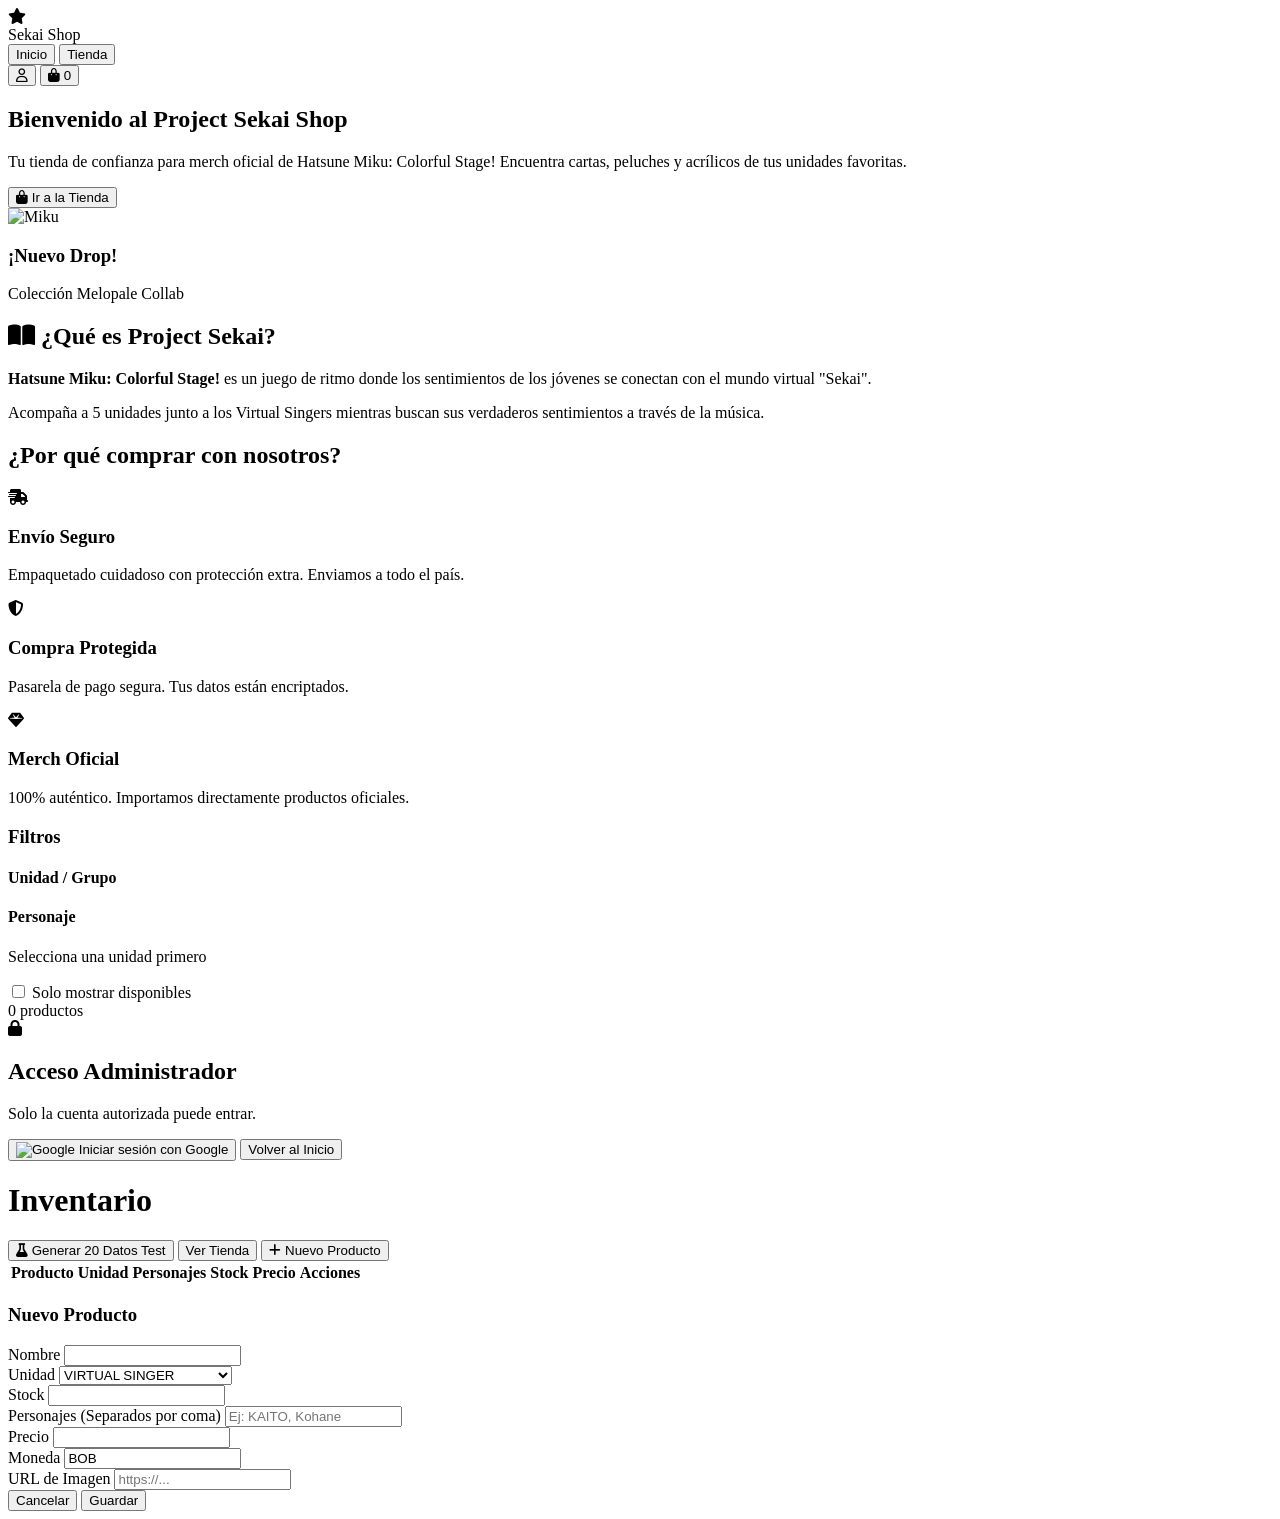
==== index.html @ 62275d15 "another fix..." ====
<!DOCTYPE html>
<html lang="es">

<head>
    <meta charset="UTF-8">
    <meta name="viewport" content="width=device-width, initial-scale=1.0">
    <title>Project Sekai Shop - Completo</title>
    <script src="https://cdn.tailwindcss.com"></script>
    <link rel="stylesheet" href="https://cdnjs.cloudflare.com/ajax/libs/font-awesome/6.4.0/css/all.min.css">
    <script>
        tailwind.config = {
            theme: {
                extend: {
                    colors: {
                        'pastel-pink': '#FFD1DC',
                        'pastel-dark': '#F8A5C2',
                        'pastel-light': '#FFF0F5',
                        'sekai-green': '#98D8C8',
                    },
                    fontFamily: {
                        'sans': ['Quicksand', 'sans-serif'],
                    }
                }
            }
        }
    </script>
    <link href="https://fonts.googleapis.com/css2?family=Quicksand:wght@400;500;700&display=swap" rel="stylesheet">
    <script src="https://www.gstatic.com/firebasejs/9.23.0/firebase-app-compat.js"></script>
    <script src="https://www.gstatic.com/firebasejs/9.23.0/firebase-auth-compat.js"></script>
</head>

<body class="bg-pastel-light min-h-screen font-sans text-gray-700">

    <!-- NAVBAR -->
    <nav class="bg-white shadow-sm sticky top-0 z-50">
        <div class="max-w-7xl mx-auto px-4 sm:px-6 lg:px-8">
            <div class="flex justify-between h-16 items-center">
                <div class="flex-shrink-0 flex items-center cursor-pointer" onclick="showView('home')">
                    <div class="bg-pastel-dark text-white p-2 rounded-lg mr-2 shadow-md"><i
                            class="fa-solid fa-star"></i></div>
                    <span class="font-bold text-xl text-pastel-dark">Sekai Shop</span>
                </div>
                <div class="hidden md:flex space-x-6 items-center">
                    <button onclick="showView('home')" id="nav-home"
                        class="text-pastel-dark font-bold border-b-2 border-pastel-dark pb-1 transition">Inicio</button>
                    <button onclick="showView('shop')" id="nav-shop"
                        class="text-gray-500 hover:text-pastel-dark font-medium transition">Tienda</button>
                </div>
                <div class="flex items-center space-x-4">
                    <button onclick="showView('login')" class="text-gray-600 hover:text-pastel-dark"><i
                            class="fa-regular fa-user"></i></button>
                    <button class="text-gray-600 hover:text-pastel-dark relative">
                        <i class="fa-solid fa-bag-shopping"></i>
                        <span
                            class="absolute -top-2 -right-2 bg-pastel-dark text-white text-[10px] rounded-full h-4 w-4 flex items-center justify-center">0</span>
                    </button>
                </div>
            </div>
        </div>
    </nav>

    <!-- VISTA: HOME -->
    <main id="view-home" class="animate-fadeIn">
        <section class="relative bg-white overflow-hidden">
            <div class="max-w-7xl mx-auto">
                <div
                    class="relative z-10 pb-8 bg-white sm:pb-16 md:pb-20 lg:max-w-2xl lg:w-full lg:pb-28 xl:pb-32 pt-10 px-4 sm:px-6 lg:px-8">
                    <div class="sm:text-center lg:text-left">
                        <h1 class="text-4xl tracking-tight font-extrabold text-gray-900 sm:text-5xl md:text-6xl">
                            <span class="block xl:inline">Bienvenido al</span>
                            <span class="block text-pastel-dark">Project Sekai Shop</span>
                        </h1>
                        <p
                            class="mt-3 text-base text-gray-500 sm:mt-5 sm:text-lg sm:max-w-xl sm:mx-auto md:mt-5 md:text-xl lg:mx-0">
                            Tu tienda de confianza para merch oficial de Hatsune Miku: Colorful Stage! Encuentra cartas,
                            peluches y acrílicos de tus unidades favoritas.
                        </p>
                        <div class="mt-5 sm:mt-8 sm:flex sm:justify-center lg:justify-start">
                            <button onclick="showView('shop')"
                                class="w-full flex items-center justify-center px-8 py-3 border border-transparent text-base font-medium rounded-full text-white bg-pastel-dark hover:bg-opacity-90 md:py-4 md:text-lg md:px-10 transition transform hover:scale-105">
                                <i class="fa-solid fa-bag-shopping mr-2"></i> Ir a la Tienda
                            </button>
                        </div>
                    </div>
                </div>
            </div>
            <div
                class="lg:absolute lg:inset-y-0 lg:right-0 lg:w-1/2 bg-pastel-pink flex items-center justify-center p-10 hidden lg:flex">
                <div
                    class="bg-white p-6 rounded-3xl shadow-2xl transform rotate-3 max-w-sm w-full text-center border-4 border-pastel-dark">
                    <img src="https://placehold.co/400x400/FFF0F5/F8A5C2?text=Hatsune+Miku" alt="Miku"
                        class="rounded-2xl w-full mb-4">
                    <h3 class="font-bold text-xl text-pastel-dark">¡Nuevo Drop!</h3>
                    <p class="text-sm text-gray-500">Colección Melopale Collab</p>
                </div>
            </div>
        </section>

        <section class="py-16 bg-pastel-light">
            <div class="max-w-4xl mx-auto px-4 text-center">
                <h2 class="text-3xl font-bold text-gray-800 mb-6"><i
                        class="fa-solid fa-book-open text-pastel-dark mr-2"></i> ¿Qué es Project Sekai?</h2>
                <p class="text-gray-600 text-lg leading-relaxed mb-4">
                    <strong>Hatsune Miku: Colorful Stage!</strong> es un juego de ritmo donde los sentimientos de los
                    jóvenes se conectan con el mundo virtual "Sekai".
                </p>
                <p class="text-gray-600 text-lg leading-relaxed">
                    Acompaña a 5 unidades junto a los Virtual Singers mientras buscan sus verdaderos sentimientos a
                    través de la música.
                </p>
            </div>
        </section>

        <section class="py-16 bg-white">
            <div class="max-w-7xl mx-auto px-4 sm:px-6 lg:px-8">
                <div class="text-center mb-12">
                    <h2 class="text-3xl font-bold text-gray-800">¿Por qué comprar con nosotros?</h2>
                </div>
                <div class="grid grid-cols-1 md:grid-cols-3 gap-8">
                    <div class="bg-pastel-light p-8 rounded-2xl text-center shadow-sm">
                        <div
                            class="bg-white w-16 h-16 rounded-full flex items-center justify-center mx-auto mb-4 text-pastel-dark text-2xl shadow-sm">
                            <i class="fa-solid fa-truck-fast"></i>
                        </div>
                        <h3 class="text-xl font-bold text-gray-800 mb-2">Envío Seguro</h3>
                        <p class="text-gray-600 text-sm">Empaquetado cuidadoso con protección extra. Enviamos a todo el
                            país.</p>
                    </div>
                    <div class="bg-pastel-light p-8 rounded-2xl text-center shadow-sm">
                        <div
                            class="bg-white w-16 h-16 rounded-full flex items-center justify-center mx-auto mb-4 text-pastel-dark text-2xl shadow-sm">
                            <i class="fa-solid fa-shield-halved"></i>
                        </div>
                        <h3 class="text-xl font-bold text-gray-800 mb-2">Compra Protegida</h3>
                        <p class="text-gray-600 text-sm">Pasarela de pago segura. Tus datos están encriptados.</p>
                    </div>
                    <div class="bg-pastel-light p-8 rounded-2xl text-center shadow-sm">
                        <div
                            class="bg-white w-16 h-16 rounded-full flex items-center justify-center mx-auto mb-4 text-pastel-dark text-2xl shadow-sm">
                            <i class="fa-solid fa-gem"></i>
                        </div>
                        <h3 class="text-xl font-bold text-gray-800 mb-2">Merch Oficial</h3>
                        <p class="text-gray-600 text-sm">100% auténtico. Importamos directamente productos oficiales.
                        </p>
                    </div>
                </div>
            </div>
        </section>
    </main>

    <!-- VISTA: TIENDA -->
    <main id="view-shop" class="hidden max-w-7xl mx-auto px-4 py-8 animate-fadeIn">
        <div class="flex flex-col md:flex-row gap-8">
            <aside class="w-full md:w-64 flex-shrink-0 bg-white p-4 rounded-xl shadow-sm h-fit">
                <h3 class="font-bold text-gray-800 mb-4 border-b pb-2">Filtros</h3>
                <div class="mb-6">
                    <h4 class="font-semibold text-sm mb-2 text-pastel-dark">Unidad / Grupo</h4>
                    <div id="filter-units" class="space-y-2 text-sm text-gray-600"></div>
                </div>
                <div class="mb-6">
                    <h4 class="font-semibold text-sm mb-2 text-pastel-dark">Personaje</h4>
                    <div id="filter-characters" class="space-y-2 text-sm text-gray-600 max-h-48 overflow-y-auto pr-2">
                        <p class="text-xs text-gray-400 italic">Selecciona una unidad primero</p>
                    </div>
                </div>
                <div class="mb-4">
                    <label class="flex items-center gap-2 cursor-pointer">
                        <input type="checkbox" id="filter-instock" onchange="applyFilters()"
                            class="accent-pastel-dark w-4 h-4">
                        <span class="text-sm font-medium">Solo mostrar disponibles</span>
                    </label>
                </div>
            </aside>
            <div class="flex-1">
                <div class="flex justify-between items-center mb-4">
                    <span id="product-count" class="text-sm text-gray-500">0 productos</span>
                </div>
                <div id="product-grid" class="grid grid-cols-1 sm:grid-cols-2 lg:grid-cols-3 gap-6"></div>
            </div>
        </div>
    </main>

    <!-- VISTA: LOGIN -->
    <div id="view-login" class="hidden min-h-[80vh] flex items-center justify-center animate-fadeIn">
        <div class="bg-white p-8 rounded-2xl shadow-xl w-full max-w-md border border-pastel-pink text-center">

            <!-- Icono decorativo -->
            <div
                class="bg-pastel-pink w-16 h-16 rounded-full flex items-center justify-center mx-auto mb-4 text-pastel-dark text-2xl">
                <i class="fa-solid fa-lock"></i>
            </div>

            <h2 class="text-2xl font-bold text-gray-800 mb-2">Acceso Administrador</h2>
            <p class="text-sm text-gray-500 mb-8">Solo la cuenta autorizada puede entrar.</p>

            <!-- BOTÓN DE GOOGLE -->
            <button onclick="window.loginConGoogle()"
                class="w-full flex items-center justify-center gap-3 bg-white border border-gray-300 text-gray-700 font-medium py-3 rounded-lg hover:bg-gray-50 transition shadow-sm mb-4">
                <img src="https://www.gstatic.com/firebasejs/ui/2.0.0/images/auth/google.svg" alt="Google"
                    class="w-5 h-5">
                Iniciar sesión con Google
            </button>

            <!-- Botón para volver -->
            <button type="button" onclick="showView('home')" class="text-sm text-gray-500 hover:text-pastel-dark">
                Volver al Inicio
            </button>
        </div>
    </div>

    <!-- VISTA: DASHBOARD -->
    <main id="view-dashboard" class="hidden max-w-7xl mx-auto px-4 py-8 animate-fadeIn">
        <div class="flex flex-col md:flex-row justify-between items-start md:items-center mb-6 gap-4">
            <h1 class="text-2xl font-bold text-gray-800">Inventario</h1>
            <div class="flex flex-wrap gap-2">
                <button onclick="seedDatabase()"
                    class="bg-purple-500 text-white px-4 py-2 rounded-lg hover:bg-purple-600 shadow-md flex items-center gap-2 text-sm">
                    <i class="fa-solid fa-flask"></i> Generar 20 Datos Test
                </button>
                <button onclick="showView('shop')"
                    class="px-4 py-2 text-gray-600 hover:text-pastel-dark text-sm border border-gray-300 rounded-lg">Ver
                    Tienda</button>
                <button onclick="openModal()"
                    class="bg-pastel-dark text-white px-4 py-2 rounded-lg hover:bg-opacity-90 shadow-md flex items-center gap-2 text-sm">
                    <i class="fa-solid fa-plus"></i> Nuevo Producto
                </button>
            </div>
        </div>
        <div class="bg-white rounded-xl shadow-md overflow-hidden border border-pastel-pink">
            <div class="overflow-x-auto">
                <table class="min-w-full divide-y divide-gray-200">
                    <thead class="bg-pastel-light">
                        <tr>
                            <th class="px-6 py-3 text-left text-xs font-medium text-gray-500 uppercase">Producto</th>
                            <th class="px-6 py-3 text-left text-xs font-medium text-gray-500 uppercase">Unidad</th>
                            <th class="px-6 py-3 text-left text-xs font-medium text-gray-500 uppercase">Personajes</th>
                            <th class="px-6 py-3 text-left text-xs font-medium text-gray-500 uppercase">Stock</th>
                            <th class="px-6 py-3 text-left text-xs font-medium text-gray-500 uppercase">Precio</th>
                            <th class="px-6 py-3 text-left text-xs font-medium text-gray-500 uppercase">Acciones</th>
                        </tr>
                    </thead>
                    <tbody id="admin-table-body" class="bg-white divide-y divide-gray-200"></tbody>
                </table>
            </div>
        </div>
    </main>

    <!-- MODAL CRUD -->
    <div id="crud-modal"
        class="hidden fixed inset-0 bg-black bg-opacity-50 flex items-center justify-center z-[100] overflow-y-auto">
        <div class="bg-white rounded-2xl p-6 w-full max-w-lg shadow-2xl my-8">
            <h3 id="modal-title" class="text-xl font-bold mb-4 text-gray-800">Nuevo Producto</h3>
            <form id="product-form" onsubmit="handleSaveProduct(event)">
                <input type="hidden" id="product-id">
                <div class="grid grid-cols-1 md:grid-cols-2 gap-4 mb-3">
                    <div class="md:col-span-2">
                        <label class="block text-sm font-medium text-gray-700">Nombre</label>
                        <input type="text" id="p-name"
                            class="w-full px-3 py-2 border rounded-lg focus:border-pastel-dark focus:outline-none"
                            required>
                    </div>
                    <div>
                        <label class="block text-sm font-medium text-gray-700">Unidad</label>
                        <select id="p-unit"
                            class="w-full px-3 py-2 border rounded-lg focus:border-pastel-dark focus:outline-none">
                            <option value="VIRTUAL SINGER">VIRTUAL SINGER</option>
                            <option value="Leo/need">Leo/need</option>
                            <option value="MORE MORE JUMP!">MORE MORE JUMP!</option>
                            <option value="Vivid Bad Squad">Vivid Bad Squad</option>
                            <option value="Wonderlands x Showtime">Wonderlands x Showtime</option>
                            <option value="25-ji Nightcord de">25-ji Nightcord de</option>
                        </select>
                    </div>
                    <div>
                        <label class="block text-sm font-medium text-gray-700">Stock</label>
                        <input type="number" id="p-stock"
                            class="w-full px-3 py-2 border rounded-lg focus:border-pastel-dark focus:outline-none"
                            required min="0">
                    </div>
                    <div class="md:col-span-2">
                        <label class="block text-sm font-medium text-gray-700">Personajes (Separados por coma)</label>
                        <input type="text" id="p-characters" placeholder="Ej: KAITO, Kohane"
                            class="w-full px-3 py-2 border rounded-lg focus:border-pastel-dark focus:outline-none">
                    </div>
                    <div>
                        <label class="block text-sm font-medium text-gray-700">Precio</label>
                        <input type="number" step="0.01" id="p-price"
                            class="w-full px-3 py-2 border rounded-lg focus:border-pastel-dark focus:outline-none"
                            required>
                    </div>
                    <div>
                        <label class="block text-sm font-medium text-gray-700">Moneda</label>
                        <input type="text" id="p-currency" value="BOB"
                            class="w-full px-3 py-2 border rounded-lg focus:border-pastel-dark focus:outline-none">
                    </div>
                    <div class="md:col-span-2">
                        <label class="block text-sm font-medium text-gray-700">URL de Imagen</label>
                        <input type="url" id="p-image"
                            class="w-full px-3 py-2 border rounded-lg focus:border-pastel-dark focus:outline-none"
                            placeholder="https://..." required>
                    </div>
                </div>
                <div class="flex justify-end gap-2 mt-6">
                    <button type="button" onclick="closeModal()"
                        class="px-4 py-2 text-gray-500 hover:text-gray-700">Cancelar</button>
                    <button type="submit"
                        class="px-4 py-2 bg-pastel-dark text-white rounded-lg hover:bg-opacity-90">Guardar</button>
                </div>
            </form>
        </div>
    </div>

    <!-- SDK de Firebase (versión modular) -->
    <script type="module">
        // 1. Importar las funciones necesarias
        import { initializeApp } from "https://www.gstatic.com/firebasejs/13.4.0/firebase-app.js";
        import { getAuth, GoogleAuthProvider, signInWithPopup, signOut, onAuthStateChanged } from "https://www.gstatic.com/firebasejs/13.4.0/firebase-auth.js";

        // 2. Tu configuración (ya la tienes)
        const firebaseConfig = {
            apiKey: "AIzaSyCQMMRDzq_7cuGcIow8ekXu3oCO4RT06xs",
            authDomain: "proyectos-testing-f0a11.firebaseapp.com",
            projectId: "proyectos-testing-f0a11",
            storageBucket: "proyectos-testing-f0a11.firebasestorage.app",
            messagingSenderId: "363768578991",
            appId: "1:363768578991:web:bf20fd61359e70f3f2e55a",
            measurementId: "G-J2633G0HLX"
        };

        // 3. Inicializar Firebase
        const app = initializeApp(firebaseConfig);
        const auth = getAuth(app);
        const provider = new GoogleAuthProvider();

        const ALLOWED_UID = "r7Odks38mCVEaTFVb9uEKyPmXS92";

        // 5. Función de login (la que llamará tu botón)
        window.loginConGoogle = async () => {
            try {
                const result = await signInWithPopup(auth, provider);
                const user = result.user;

                if (user.uid !== ALLOWED_UID) {
                    alert("⛔ Acceso denegado. Esta cuenta no está autorizada.");
                    await signOut(auth);
                    return;
                }

                console.log("Bienvenido, admin:", user.email);
                window.isAdmin = true;
                window.showView('dashboard');

            } catch (error) {
                // Si el usuario cerró la ventana o se canceló la petición, no hacemos nada
                if (error.code === 'auth/cancelled-popup-request' || error.code === 'auth/popup-closed-by-user') {
                    console.log("Inicio de sesión cancelado.");
                    return;
                }

                console.error("Error en login:", error);
                alert("Error al iniciar sesión. Inténtalo de nuevo.");
            }
        };

        // 6. Observador de estado (opcional pero recomendado)
        onAuthStateChanged(auth, (user) => {
            if (user && user.uid === ALLOWED_UID) {
                console.log("Sesión activa:", user.email);
                // Aquí podrías mostrar el dashboard automáticamente si ya había sesión
            }
        });
    </script>

    <script>
        // 🔴 CAMBIA ESTA URL POR LA TUYA DE MOCKAPI (debe terminar en /products o el nombre de tu recurso)
        const API_URL = 'https://6afee7e93a0e70bc8d542c7a.mockapi.io/products';
        const SECRET_PASS_B64 = "Y29udHJhc2VuYVNVUEVSc2VndXJhU0lFTVBSRTIwMjY=";
        const MAX_ATTEMPTS = 1;
        const LOCKOUT_TIME_MS = 10000 * 60 * 60;

        const UNIT_CHARACTERS = {
            'VIRTUAL SINGER': ['Miku', 'Rin', 'Len', 'Luka', 'MEIKO', 'KAITO'],
            'Leo/need': ['Ichika', 'Saki', 'Honami', 'Shiho'],
            'MORE MORE JUMP!': ['Minori', 'Haruka', 'Airi', 'Shizuku'],
            'Vivid Bad Squad': ['Kohane', 'An', 'Akito', 'Toya'],
            'Wonderlands x Showtime': ['Tsukasa', 'Emu', 'Nene', 'Rui'],
            '25-ji Nightcord de': ['Kanade', 'Mafuyu', 'Ena', 'Mizuki']
        };

        const MERCH_TYPES = [
            { name: 'Trading Card', basePrice: 15 }, { name: 'Peluche (Nesoberi)', basePrice: 120 },
            { name: 'Acrílico (Stand)', basePrice: 45 }, { name: 'Badge (Pin)', basePrice: 10 },
            { name: 'Clear File', basePrice: 25 }, { name: 'Taza (Mug)', basePrice: 60 },
            { name: 'Llavero (Acrylic Keychain)', basePrice: 35 }, { name: 'Poster Oficial', basePrice: 40 }
        ];


        let products = [];
        let isAdmin = false;
        let activeFilters = { unit: null, character: null, onlyStock: false };

        // --- NAVEGACIÓN ---
        function showView(viewName) {
            ['home', 'shop', 'login', 'dashboard'].forEach(v => {
                const el = document.getElementById(`view-${v}`);
                if (el) el.classList.add('hidden');
            });
            if (viewName === 'dashboard' && !isAdmin) return showView('login');
            const target = document.getElementById(`view-${viewName}`);
            if (target) target.classList.remove('hidden');

            const navHome = document.getElementById('nav-home');
            const navShop = document.getElementById('nav-shop');
            if (viewName === 'home') {
                navHome.className = "text-pastel-dark font-bold border-b-2 border-pastel-dark pb-1 transition";
                navShop.className = "text-gray-500 hover:text-pastel-dark font-medium transition";
            } else if (viewName === 'shop') {
                navShop.className = "text-pastel-dark font-bold border-b-2 border-pastel-dark pb-1 transition";
                navHome.className = "text-gray-500 hover:text-pastel-dark font-medium transition";
            }
            if (viewName === 'shop') { renderFilters(); applyFilters(); }
            if (viewName === 'dashboard') loadAdminTable();
        }

        function handleLogin(e) {
            e.preventDefault();

            // 1. Verificar si ya está bloqueado
            const lockoutUntil = localStorage.getItem('sekai_lockout');
            if (lockoutUntil && Date.now() < parseInt(lockoutUntil)) {
                const remaining = Math.ceil((parseInt(lockoutUntil) - Date.now()) / 60000);
                alert(`🔒 Cuenta bloqueada por seguridad. Intenta de nuevo en ${remaining} minutos.`);
                return;
            }

            // 2. Verificar intentos fallidos previos (persistente)
            let attempts = parseInt(localStorage.getItem('sekai_attempts') || "0");
            if (attempts >= MAX_ATTEMPTS) {
                // Si ya usó su intento, lo bloqueamos por tiempo
                localStorage.setItem('sekai_lockout', Date.now() + LOCKOUT_TIME_MS);
                alert("🔒 Has agotado tu único intento. Por seguridad, el acceso está bloqueado temporalmente.");
                return;
            }

            // 3. Obtener valores del formulario
            const user = document.getElementById('username').value;
            const pass = document.getElementById('password').value;

            // 4. Verificar credenciales
            // Decodificamos la contraseña segura para comparar
            const realPass = atob(SECRET_PASS_B64);

            if (user === 'admin' && pass === realPass) {
                // ÉXITO
                isAdmin = true;
                localStorage.removeItem('sekai_attempts'); // Limpiamos intentos
                localStorage.removeItem('sekai_lockout');
                showView('dashboard');
            } else {
                // FALLO
                attempts++;
                localStorage.setItem('sekai_attempts', attempts);

                // Si llegó al máximo, bloqueamos
                if (attempts >= MAX_ATTEMPTS) {
                    localStorage.setItem('sekai_lockout', Date.now() + LOCKOUT_TIME_MS);
                    alert("❌ Contraseña incorrecta. Has agotado tu único intento. Acceso bloqueado por 1 hora.");
                } else {
                    alert("❌ Contraseña incorrecta. Te queda 1 intento.");
                }
            }
        }

        // --- CARGA DE DATOS ---
        async function loadProducts() {
            try {
                if (!API_URL.includes('TU_ID')) {
                    const res = await fetch(API_URL);
                    if (!res.ok) throw new Error('Error en API');
                    const data = await res.json();
                    products = data.map(p => ({
                        ...p,
                        characters: Array.isArray(p.characters) ? p.characters : (p.characters ? p.characters.split(',').map(s => s.trim()) : [])
                    }));
                }
                renderFilters();
                applyFilters();
            } catch (e) {
                console.error("Error cargando productos:", e);
            }
        }

        // --- GENERADOR DE DATOS TEST ---
        async function seedDatabase() {
            if (!confirm('¿Estás seguro? Esto agregará 20 productos aleatorios.')) return;
            const allUnits = Object.keys(UNIT_CHARACTERS);

            for (let i = 0; i < 20; i++) {
                const unit = allUnits[Math.floor(Math.random() * allUnits.length)];
                const possibleChars = UNIT_CHARACTERS[unit];
                const numChars = Math.random() > 0.5 ? 2 : 1;
                const shuffled = [...possibleChars].sort(() => 0.5 - Math.random());
                const selectedChars = shuffled.slice(0, numChars);
                const merch = MERCH_TYPES[Math.floor(Math.random() * MERCH_TYPES.length)];
                const name = `${merch.name} - ${selectedChars.join(' & ')}`;
                const price = merch.basePrice + (Math.random() * 10 - 5);
                const stock = Math.floor(Math.random() * 15);

                const productData = {
                    name: name, unit: unit, characters: selectedChars,
                    price: parseFloat(price.toFixed(2)), currency: 'BOB', stock: stock,
                    imageUrl: `https://placehold.co/300x300/FFD1DC/000000?text=${encodeURIComponent(selectedChars[0])}`,
                    isNew: Math.random() > 0.7
                };

                if (!API_URL.includes('TU_ID')) {
                    await fetch(API_URL, { method: 'POST', headers: { 'Content-Type': 'application/json' }, body: JSON.stringify(productData) });
                } else {
                    productData.id = Date.now().toString() + i;
                    products.unshift(productData);
                }
            }
            alert('¡Se han generado 20 productos de prueba!');
            if (!API_URL.includes('TU_ID')) await loadProducts();
            loadAdminTable();
            applyFilters();
        }

        // --- FILTROS Y RENDER ---
        function renderFilters() {
            const unitContainer = document.getElementById('filter-units');
            unitContainer.innerHTML = Object.keys(UNIT_CHARACTERS).map(unit => `
                <label class="flex items-center gap-2 cursor-pointer">
                    <input type="checkbox" value="${unit}" onchange="toggleUnitFilter(this)" class="accent-pastel-dark w-4 h-4">
                    <span>${unit}</span>
                </label>
            `).join('');
        }

        function toggleUnitFilter(checkbox) {
            document.querySelectorAll('#filter-units input').forEach(cb => { if (cb !== checkbox) cb.checked = false; });
            activeFilters.unit = checkbox.checked ? checkbox.value : null;
            activeFilters.character = null;
            const charContainer = document.getElementById('filter-characters');
            if (activeFilters.unit) {
                const chars = UNIT_CHARACTERS[activeFilters.unit];
                charContainer.innerHTML = chars.map(c => `
                    <label class="flex items-center gap-2 cursor-pointer">
                        <input type="checkbox" value="${c}" onchange="toggleCharacterFilter(this)" class="accent-pastel-dark w-4 h-4">
                        <span>${c}</span>
                    </label>
                `).join('');
            } else {
                charContainer.innerHTML = '<p class="text-xs text-gray-400 italic">Selecciona una unidad primero</p>';
            }
            applyFilters();
        }

        function toggleCharacterFilter(checkbox) {
            document.querySelectorAll('#filter-characters input').forEach(cb => { if (cb !== checkbox) cb.checked = false; });
            activeFilters.character = checkbox.checked ? checkbox.value : null;
            applyFilters();
        }

        function applyFilters() {
            activeFilters.onlyStock = document.getElementById('filter-instock').checked;
            let filtered = products;
            if (activeFilters.unit) filtered = filtered.filter(p => p.unit === activeFilters.unit);
            if (activeFilters.character) filtered = filtered.filter(p => p.characters.includes(activeFilters.character));
            if (activeFilters.onlyStock) filtered = filtered.filter(p => p.stock > 0);
            document.getElementById('product-count').innerText = `${filtered.length} productos`;
            renderShopGrid(filtered);
        }

        function renderShopGrid(items) {
            const grid = document.getElementById('product-grid');
            if (items.length === 0) {
                grid.innerHTML = '<div class="col-span-full text-center py-10 text-gray-400">No hay productos.</div>';
                return;
            }
            grid.innerHTML = items.map(p => {
                const isOutOfStock = p.stock <= 0;
                return `
                <div class="bg-white rounded-xl shadow-sm hover:shadow-lg transition overflow-hidden group relative">
                    ${isOutOfStock ? '<div class="absolute inset-0 bg-white bg-opacity-60 z-10 flex items-center justify-center"><span class="bg-red-500 text-white px-3 py-1 rounded-full font-bold transform -rotate-12">AGOTADO</span></div>' : ''}
                    <div class="relative h-64 bg-pastel-light overflow-hidden">
                        <img src="${p.imageUrl}" class="w-full h-full object-cover group-hover:scale-105 transition duration-300">
                        ${p.isNew && !isOutOfStock ? `<span class="absolute top-3 left-3 bg-sekai-green text-white text-xs font-bold px-2 py-1 rounded">NEW</span>` : ''}
                    </div>
                    <div class="p-4">
                        <p class="text-xs text-pastel-dark font-bold mb-1">${p.unit}</p>
                        <h3 class="text-sm font-bold text-gray-800 line-clamp-2 h-10 mb-2">${p.name}</h3>
                        <div class="flex flex-wrap gap-1 mb-2">
                            ${p.characters.map(c => `<span class="text-[10px] bg-gray-100 text-gray-600 px-1.5 py-0.5 rounded">${c}</span>`).join('')}
                        </div>
                        <div class="flex justify-between items-center mt-2 border-t pt-2">
                            <span class="text-xs text-gray-500">Stock: ${p.stock}</span>
                            <span class="font-bold text-gray-800">Bs${parseFloat(p.price).toFixed(2)}</span>
                        </div>
                    </div>
                </div>`;
            }).join('');
        }

        // --- ADMIN TABLE ---
        function loadAdminTable() {
            const tbody = document.getElementById('admin-table-body');
            if (products.length === 0) {
                tbody.innerHTML = '<tr><td colspan="6" class="text-center py-8 text-gray-400">No hay productos. ¡Usa el botón de Testing!</td></tr>';
                return;
            }
            tbody.innerHTML = products.map(p => `
                <tr class="hover:bg-pastel-light transition">
                    <td class="px-6 py-4">
                        <div class="flex items-center">
                            <img src="${p.imageUrl}" class="h-10 w-10 rounded object-cover mr-3">
                            <span class="text-sm font-medium text-gray-800 truncate max-w-[150px]">${p.name}</span>
                        </div>
                    </td>
                    <td class="px-6 py-4 text-sm text-gray-500">${p.unit}</td>
                    <td class="px-6 py-4 text-sm text-gray-500 max-w-[120px] truncate">${p.characters.join(', ')}</td>
                    <td class="px-6 py-4">
                        <span class="px-2 py-1 text-xs font-bold rounded-full ${p.stock > 0 ? 'bg-green-100 text-green-700' : 'bg-red-100 text-red-700'}">${p.stock}</span>
                    </td>
                    <td class="px-6 py-4 text-sm font-bold text-gray-800">Bs${parseFloat(p.price).toFixed(2)}</td>
                    <td class="px-6 py-4 text-sm font-medium">
                        <button onclick="editProduct('${p.id}')" class="text-blue-500 hover:text-blue-700 mr-3"><i class="fa-solid fa-pen"></i></button>
                        <button onclick="deleteProduct('${p.id}')" class="text-red-500 hover:text-red-700"><i class="fa-solid fa-trash"></i></button>
                    </td>
                </tr>`).join('');
        }

        // --- CRUD ---
        const modal = document.getElementById('crud-modal');
        const form = document.getElementById('product-form');

        function openModal(isEdit = false) {
            modal.classList.remove('hidden');
            if (!isEdit) { form.reset(); document.getElementById('product-id').value = ''; document.getElementById('modal-title').innerText = 'Nuevo Producto'; }
        }
        function closeModal() { modal.classList.add('hidden'); }

        function editProduct(id) {
            const p = products.find(x => x.id === id);
            if (p) {
                document.getElementById('product-id').value = p.id;
                document.getElementById('p-name').value = p.name;
                document.getElementById('p-unit').value = p.unit;
                document.getElementById('p-stock').value = p.stock;
                document.getElementById('p-characters').value = p.characters.join(', ');
                document.getElementById('p-price').value = p.price;
                document.getElementById('p-currency').value = p.currency;
                document.getElementById('p-image').value = p.imageUrl;
                document.getElementById('modal-title').innerText = 'Editar Producto';
                openModal(true);
            }
        }

        // 🔴 AQUÍ ESTÁ LA CORRECCIÓN DEL CÓDIGO CORTADO
        async function handleSaveProduct(e) {
            e.preventDefault();
            const id = document.getElementById('product-id').value;
            const charString = document.getElementById('p-characters').value;
            const charArray = charString.split(',').map(s => s.trim()).filter(s => s !== '');

            const data = {
                name: document.getElementById('p-name').value,
                unit: document.getElementById('p-unit').value,
                stock: parseInt(document.getElementById('p-stock').value),
                characters: charArray,
                price: parseFloat(document.getElementById('p-price').value),
                currency: document.getElementById('p-currency').value,
                imageUrl: document.getElementById('p-image').value,
                isNew: true
            };

            try {
                if (id) {
                    // UPDATE
                    if (!API_URL.includes('TU_ID')) {
                        await fetch(`${API_URL}/${id}`, {
                            method: 'PUT',
                            headers: { 'Content-Type': 'application/json' },
                            body: JSON.stringify(data)
                        });
                    } else {
                        const idx = products.findIndex(p => p.id === id);
                        products[idx] = { ...products[idx], ...data };
                    }
                } else {
                    // CREATE
                    if (!API_URL.includes('TU_ID')) {
                        await fetch(API_URL, {
                            method: 'POST',
                            headers: { 'Content-Type': 'application/json' },
                            body: JSON.stringify(data)
                        });
                    } else {
                        data.id = Date.now().toString();
                        products.unshift(data);
                    }
                }

                closeModal();
                if (!API_URL.includes('TU_ID')) await loadProducts();
                loadAdminTable();
                applyFilters();
            } catch (error) {
                console.error("Error al guardar:", error);
                alert("Hubo un error al guardar en la API.");
            }
        }

        async function deleteProduct(id) {
            if (confirm('¿Eliminar producto?')) {
                try {
                    if (!API_URL.includes('TU_ID')) await fetch(`${API_URL}/${id}`, { method: 'DELETE' });
                    products = products.filter(p => p.id !== id);
                    loadAdminTable();
                    applyFilters();
                } catch (error) {
                    console.error("Error al eliminar:", error);
                }
            }
        }

        // --- INICIALIZACIÓN ---
        document.addEventListener('DOMContentLoaded', () => {
            loadProducts();
            showView('home');
        });
    </script>
</body>

</html>
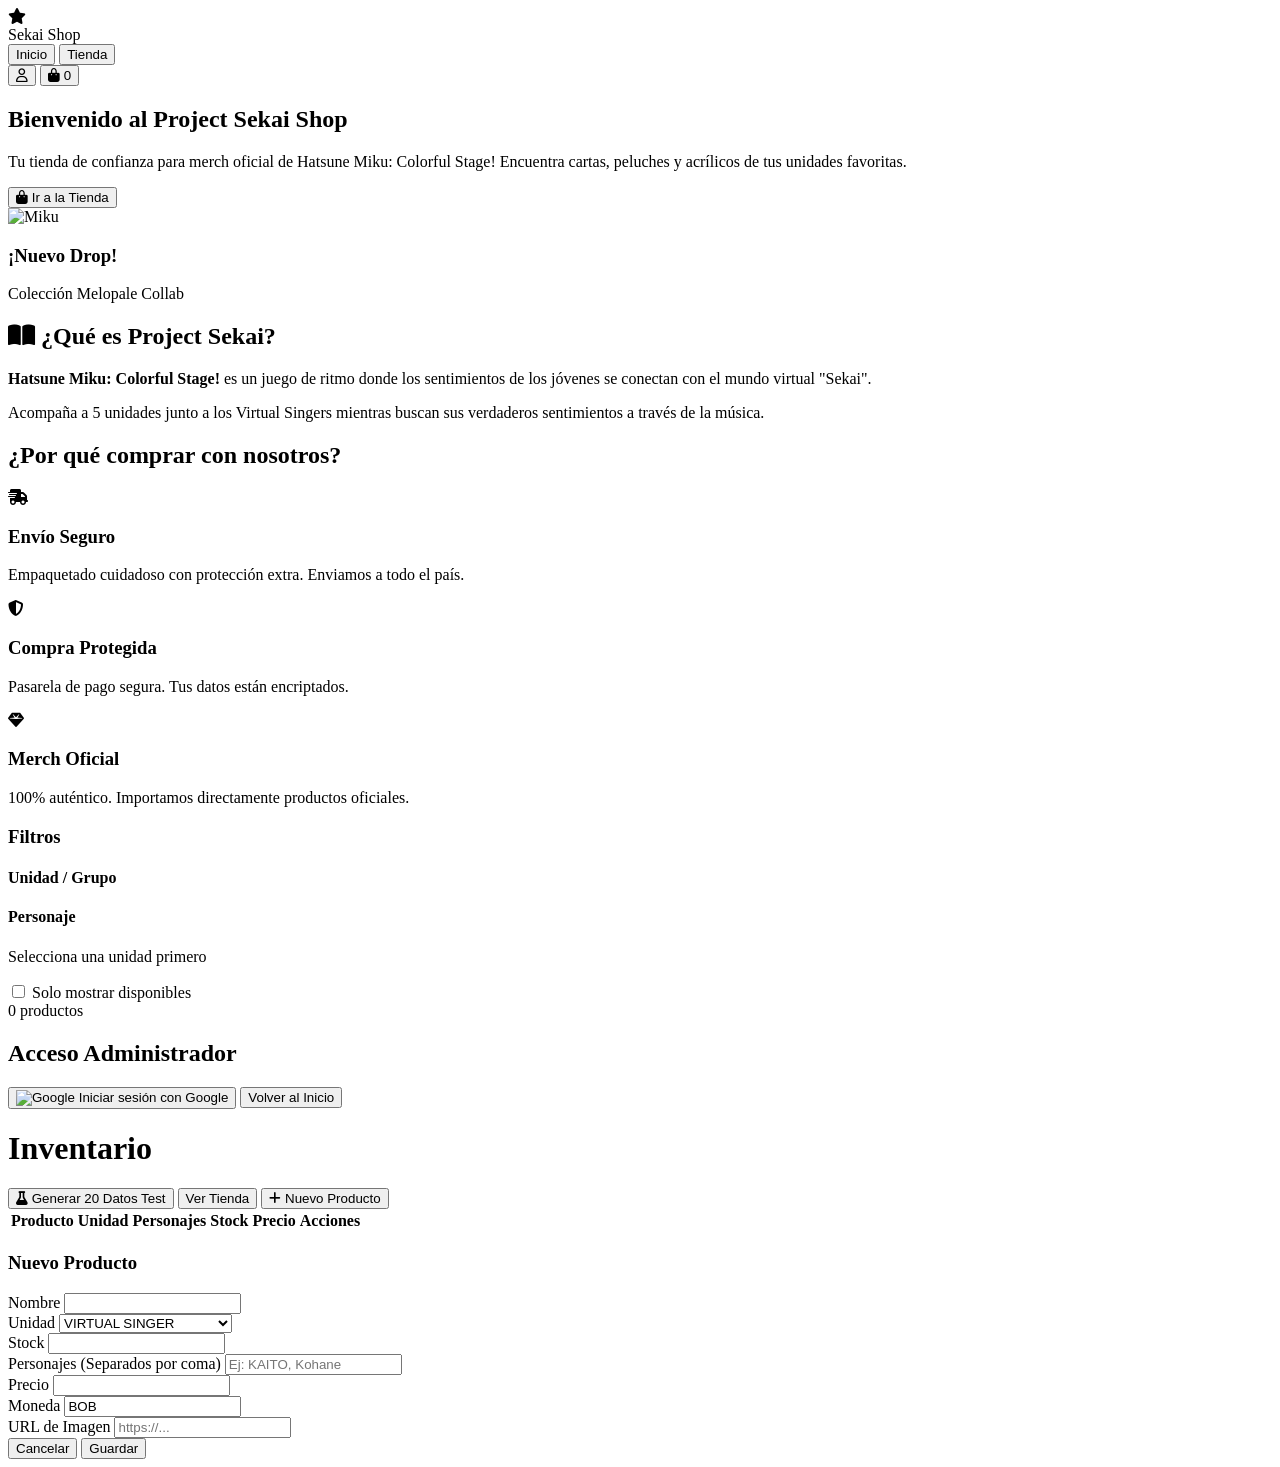
==== commit 28508f0f: "final bugfix i think" ====
--- a/index.html
+++ b/index.html
@@ -181,28 +181,19 @@
     </main>
 
     <!-- VISTA: LOGIN -->
-    <div id="view-login" class="hidden min-h-[80vh] flex items-center justify-center animate-fadeIn">
+    <div id="view-login" class="hidden min-h-[80vh] flex items-center justify-center">
         <div class="bg-white p-8 rounded-2xl shadow-xl w-full max-w-md border border-pastel-pink text-center">
-
-            <!-- Icono decorativo -->
-            <div
-                class="bg-pastel-pink w-16 h-16 rounded-full flex items-center justify-center mx-auto mb-4 text-pastel-dark text-2xl">
-                <i class="fa-solid fa-lock"></i>
-            </div>
-
-            <h2 class="text-2xl font-bold text-gray-800 mb-2">Acceso Administrador</h2>
-            <p class="text-sm text-gray-500 mb-8">Solo la cuenta autorizada puede entrar.</p>
-
-            <!-- BOTÓN DE GOOGLE -->
+            <h2 class="text-2xl font-bold text-gray-800 mb-6">Acceso Administrador</h2>
+
+            <!-- ESTE ES EL BOTÓN QUE ABRE GOOGLE -->
             <button onclick="window.loginConGoogle()"
-                class="w-full flex items-center justify-center gap-3 bg-white border border-gray-300 text-gray-700 font-medium py-3 rounded-lg hover:bg-gray-50 transition shadow-sm mb-4">
+                class="w-full flex items-center justify-center gap-3 bg-white border border-gray-300 text-gray-700 font-medium py-3 rounded-lg hover:bg-gray-50 transition shadow-sm">
                 <img src="https://www.gstatic.com/firebasejs/ui/2.0.0/images/auth/google.svg" alt="Google"
                     class="w-5 h-5">
                 Iniciar sesión con Google
             </button>
 
-            <!-- Botón para volver -->
-            <button type="button" onclick="showView('home')" class="text-sm text-gray-500 hover:text-pastel-dark">
+            <button type="button" onclick="showView('home')" class="text-sm text-gray-500 hover:text-pastel-dark mt-4">
                 Volver al Inicio
             </button>
         </div>
@@ -340,6 +331,9 @@
                 const result = await signInWithPopup(auth, provider);
                 const user = result.user;
 
+                // Tu UID
+                const ALLOWED_UID = "r7Odks38mCVEaTFVb9uEKyPmXS92";
+
                 if (user.uid !== ALLOWED_UID) {
                     alert("⛔ Acceso denegado. Esta cuenta no está autorizada.");
                     await signOut(auth);
@@ -347,28 +341,29 @@
                 }
 
                 console.log("Bienvenido, admin:", user.email);
-                window.isAdmin = true;
-                window.showView('dashboard');
+
+                // Disparamos el evento para que el script principal se entere
+                document.dispatchEvent(new Event('adminLoggedIn'));
 
             } catch (error) {
-                // Si el usuario cerró la ventana o se canceló la petición, no hacemos nada
-                if (error.code === 'auth/cancelled-popup-request' || error.code === 'auth/popup-closed-by-user') {
-                    console.log("Inicio de sesión cancelado.");
-                    return;
-                }
-
+                if (error.code === 'auth/cancelled-popup-request' || error.code === 'auth/popup-closed-by-user') return;
                 console.error("Error en login:", error);
                 alert("Error al iniciar sesión. Inténtalo de nuevo.");
             }
         };
 
-        // 6. Observador de estado (opcional pero recomendado)
+        // Para que recuerde la sesión si recargas la página
         onAuthStateChanged(auth, (user) => {
-            if (user && user.uid === ALLOWED_UID) {
-                console.log("Sesión activa:", user.email);
-                // Aquí podrías mostrar el dashboard automáticamente si ya había sesión
+            if (user) {
+                const ALLOWED_UID = "r7Odks38mCVEaTFVb9uEKyPmXS92";
+                if (user.uid === ALLOWED_UID) {
+                    document.dispatchEvent(new Event('adminLoggedIn'));
+                } else {
+                    auth.signOut();
+                }
             }
         });
+
     </script>
 
     <script>
@@ -394,10 +389,16 @@
             { name: 'Llavero (Acrylic Keychain)', basePrice: 35 }, { name: 'Poster Oficial', basePrice: 40 }
         ];
 
-
+        let isAdmin = false;
         let products = [];
-        let isAdmin = false;
         let activeFilters = { unit: null, character: null, onlyStock: false };
+
+        // Esta línea es la que recibe la orden de Firebase de cambiar de pantalla
+        document.addEventListener('adminLoggedIn', () => {
+            isAdmin = true;
+            showView('dashboard');
+        });
+
 
         // --- NAVEGACIÓN ---
         function showView(viewName) {
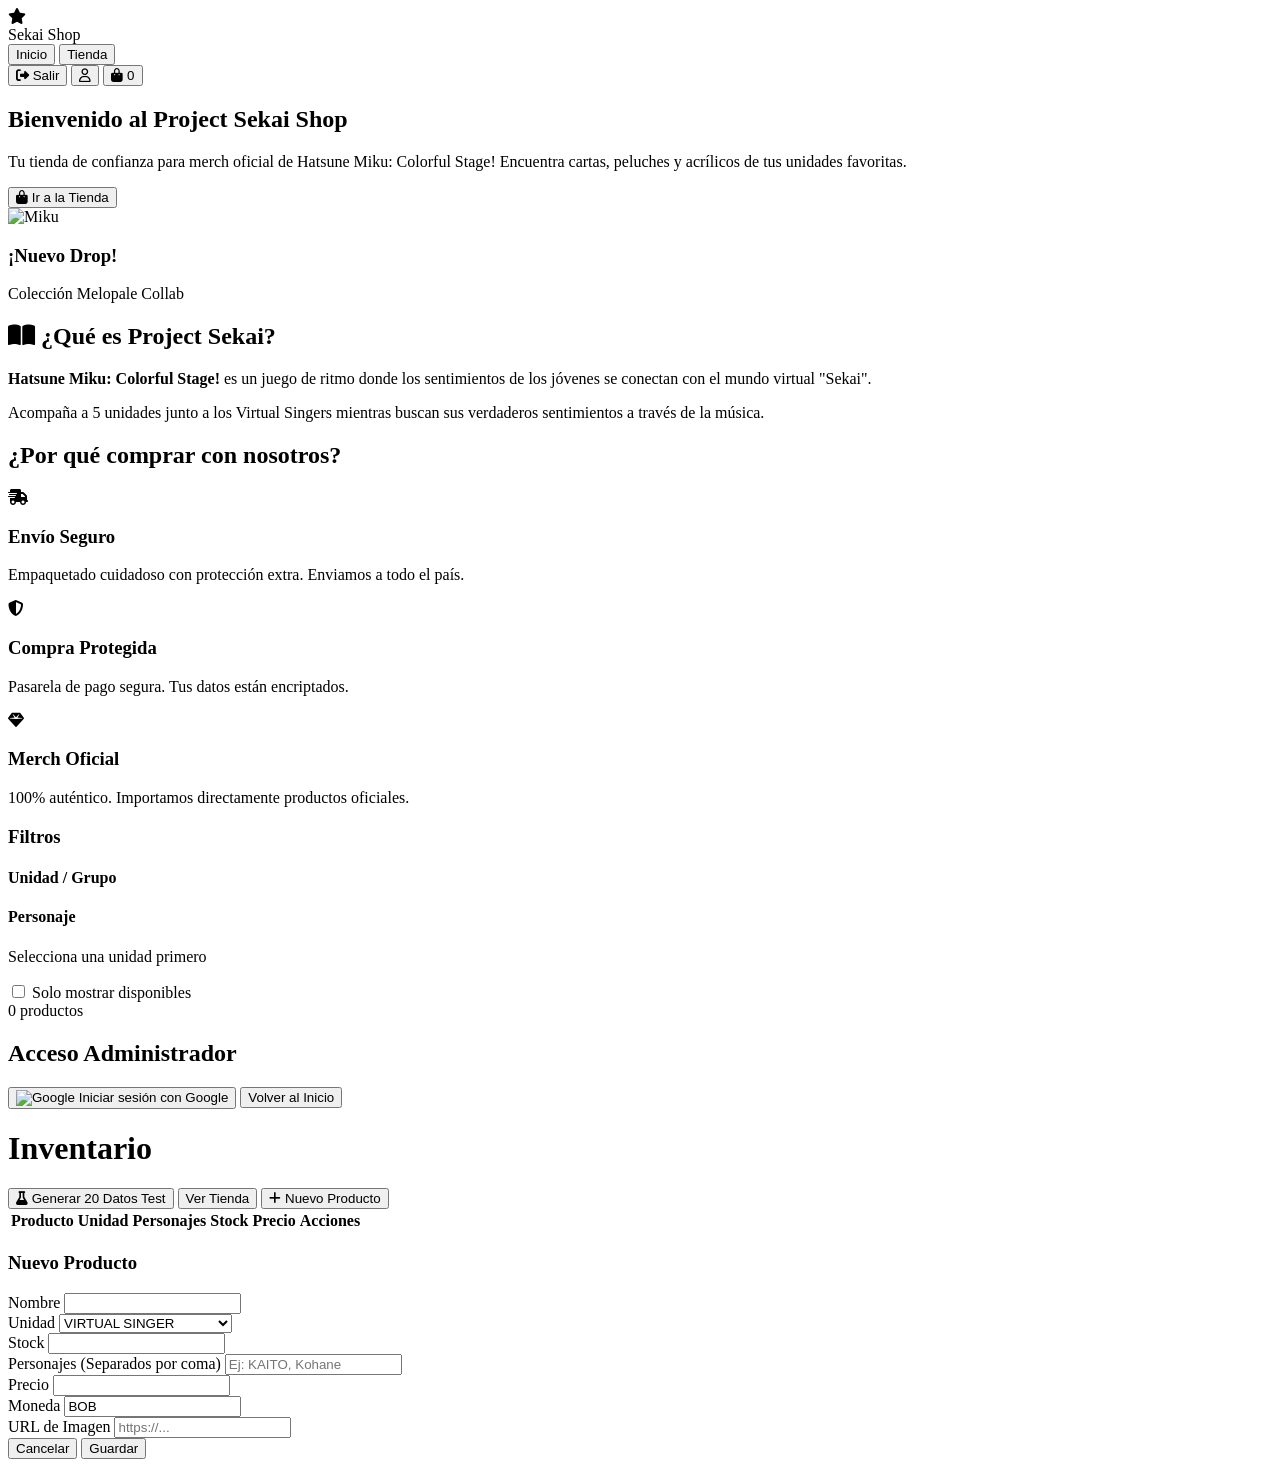
==== commit bc2f248f: "added a log out buttom why? idk only one account can access but for security" ====
--- a/index.html
+++ b/index.html
@@ -47,8 +47,15 @@
                         class="text-gray-500 hover:text-pastel-dark font-medium transition">Tienda</button>
                 </div>
                 <div class="flex items-center space-x-4">
-                    <button onclick="showView('login')" class="text-gray-600 hover:text-pastel-dark"><i
-                            class="fa-regular fa-user"></i></button>
+                    <button id="btn-logout" onclick="window.cerrarSesion()"
+                        class="hidden text-sm font-bold text-red-500 hover:text-red-700 transition">
+                        <i class="fa-solid fa-right-from-bracket mr-1"></i> Salir
+                    </button>
+
+                    <button onclick="showView('login')" id="nav-login-icon" class="text-gray-600 hover:text-pastel-dark"
+                        title="Admin Login">
+                        <i class="fa-regular fa-user"></i>
+                    </button>
                     <button class="text-gray-600 hover:text-pastel-dark relative">
                         <i class="fa-solid fa-bag-shopping"></i>
                         <span
@@ -394,9 +401,20 @@
         let activeFilters = { unit: null, character: null, onlyStock: false };
 
         // Esta línea es la que recibe la orden de Firebase de cambiar de pantalla
+        // Escuchar cuando Firebase confirme que el admin entró
         document.addEventListener('adminLoggedIn', () => {
             isAdmin = true;
+            document.getElementById('btn-logout').classList.remove('hidden'); // Mostrar botón salir
+            document.getElementById('nav-login-icon').classList.add('hidden'); // Ocultar icono de login
             showView('dashboard');
+        });
+
+        // Escuchar cuando Firebase confirme que se cerró sesión
+        document.addEventListener('adminLoggedOut', () => {
+            isAdmin = false;
+            document.getElementById('btn-logout').classList.add('hidden'); // Ocultar botón salir
+            document.getElementById('nav-login-icon').classList.remove('hidden'); // Mostrar icono de login
+            showView('home'); // Mandarlo al inicio
         });
 
 
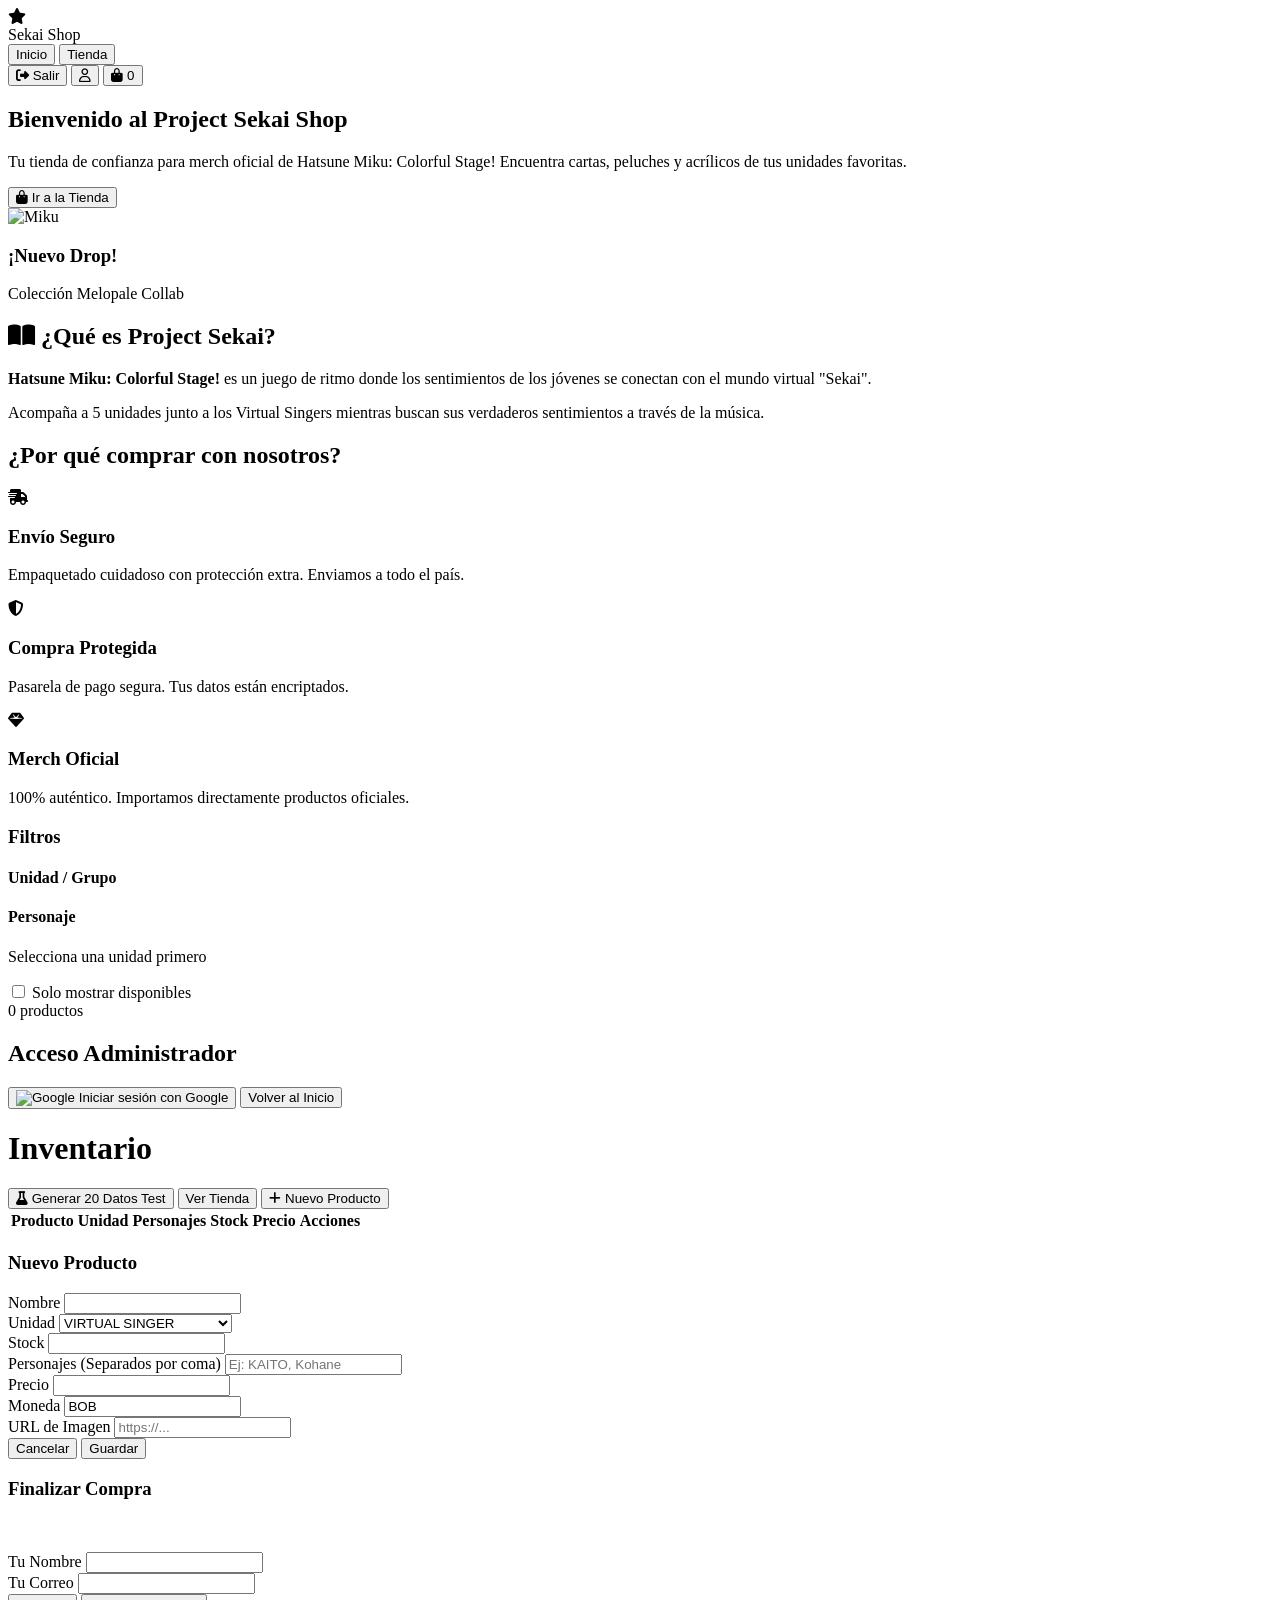
==== commit 550d3847: "added a more functional way to shop" ====
--- a/index.html
+++ b/index.html
@@ -308,6 +308,43 @@
         </div>
     </div>
 
+    <!-- MODAL DE COMPRA (Cliente) -->
+    <div id="buy-modal" class="hidden fixed inset-0 bg-black bg-opacity-50 flex items-center justify-center z-[100]">
+        <div class="bg-white rounded-2xl p-6 w-full max-w-sm shadow-2xl">
+            <h3 class="text-xl font-bold mb-4 text-gray-800 text-center">Finalizar Compra</h3>
+
+            <form id="buy-form" onsubmit="handleBuy(event)">
+                <input type="hidden" id="buy-product-id">
+                <input type="hidden" id="buy-product-stock">
+
+                <div class="text-center mb-4">
+                    <img id="buy-image" src="" class="w-24 h-24 object-cover mx-auto rounded-lg mb-2">
+                    <p id="buy-name" class="font-bold text-sm text-gray-700"></p>
+                    <p id="buy-price" class="text-pastel-dark font-bold"></p>
+                </div>
+
+                <div class="mb-3">
+                    <label class="block text-sm font-medium text-gray-700">Tu Nombre</label>
+                    <input type="text" id="buy-client-name"
+                        class="w-full px-3 py-2 border rounded-lg focus:border-pastel-dark focus:outline-none" required>
+                </div>
+                <div class="mb-4">
+                    <label class="block text-sm font-medium text-gray-700">Tu Correo</label>
+                    <input type="email" id="buy-client-email"
+                        class="w-full px-3 py-2 border rounded-lg focus:border-pastel-dark focus:outline-none" required>
+                </div>
+
+                <div class="flex justify-end gap-2 mt-6">
+                    <button type="button" onclick="document.getElementById('buy-modal').classList.add('hidden')"
+                        class="px-4 py-2 text-gray-500 hover:text-gray-700">Cancelar</button>
+                    <button type="submit"
+                        class="px-4 py-2 bg-pastel-dark text-white rounded-lg hover:bg-opacity-90">Confirmar
+                        Compra</button>
+                </div>
+            </form>
+        </div>
+    </div>
+
     <!-- SDK de Firebase (versión modular) -->
     <script type="module">
         // 1. Importar las funciones necesarias
@@ -359,15 +396,29 @@
             }
         };
 
-        // Para que recuerde la sesión si recargas la página
+        window.cerrarSesion = async () => {
+            try {
+                await signOut(auth);
+                console.log("Sesión cerrada correctamente.");
+                // El onAuthStateChanged se encargará de avisar al script principal
+            } catch (error) {
+                console.error("Error al cerrar sesión:", error);
+            }
+        };
+
+        // Observador de estado (Actualizado)
         onAuthStateChanged(auth, (user) => {
             if (user) {
                 const ALLOWED_UID = "r7Odks38mCVEaTFVb9uEKyPmXS92";
                 if (user.uid === ALLOWED_UID) {
+                    // Disparamos evento de login exitoso
                     document.dispatchEvent(new Event('adminLoggedIn'));
                 } else {
                     auth.signOut();
                 }
+            } else {
+                // Si no hay usuario, disparamos evento de logout
+                document.dispatchEvent(new Event('adminLoggedOut'));
             }
         });
 
@@ -600,21 +651,28 @@
             grid.innerHTML = items.map(p => {
                 const isOutOfStock = p.stock <= 0;
                 return `
-                <div class="bg-white rounded-xl shadow-sm hover:shadow-lg transition overflow-hidden group relative">
+                <div class="bg-white rounded-xl shadow-sm hover:shadow-lg transition overflow-hidden group relative flex flex-col">
                     ${isOutOfStock ? '<div class="absolute inset-0 bg-white bg-opacity-60 z-10 flex items-center justify-center"><span class="bg-red-500 text-white px-3 py-1 rounded-full font-bold transform -rotate-12">AGOTADO</span></div>' : ''}
                     <div class="relative h-64 bg-pastel-light overflow-hidden">
                         <img src="${p.imageUrl}" class="w-full h-full object-cover group-hover:scale-105 transition duration-300">
                         ${p.isNew && !isOutOfStock ? `<span class="absolute top-3 left-3 bg-sekai-green text-white text-xs font-bold px-2 py-1 rounded">NEW</span>` : ''}
                     </div>
-                    <div class="p-4">
-                        <p class="text-xs text-pastel-dark font-bold mb-1">${p.unit}</p>
-                        <h3 class="text-sm font-bold text-gray-800 line-clamp-2 h-10 mb-2">${p.name}</h3>
-                        <div class="flex flex-wrap gap-1 mb-2">
-                            ${p.characters.map(c => `<span class="text-[10px] bg-gray-100 text-gray-600 px-1.5 py-0.5 rounded">${c}</span>`).join('')}
+                    <div class="p-4 flex flex-col flex-1 justify-between">
+                        <div>
+                            <p class="text-xs text-pastel-dark font-bold mb-1">${p.unit}</p>
+                            <h3 class="text-sm font-bold text-gray-800 line-clamp-2 h-10 mb-2">${p.name}</h3>
+                            <div class="flex flex-wrap gap-1 mb-2">
+                                ${p.characters.map(c => `<span class="text-[10px] bg-gray-100 text-gray-600 px-1.5 py-0.5 rounded">${c}</span>`).join('')}
+                            </div>
                         </div>
-                        <div class="flex justify-between items-center mt-2 border-t pt-2">
-                            <span class="text-xs text-gray-500">Stock: ${p.stock}</span>
-                            <span class="font-bold text-gray-800">Bs${parseFloat(p.price).toFixed(2)}</span>
+                        <div>
+                            <div class="flex justify-between items-center mt-2 border-t pt-2 mb-3">
+                                <span class="text-xs text-gray-500">Stock: ${p.stock}</span>
+                                <span class="font-bold text-gray-800">Bs${parseFloat(p.price).toFixed(2)}</span>
+                            </div>
+                            <button onclick="openBuyModal('${p.id}')" ${isOutOfStock ? 'disabled' : ''} class="w-full py-2 rounded-lg font-bold text-white transition ${isOutOfStock ? 'bg-gray-300 cursor-not-allowed' : 'bg-pastel-dark hover:bg-opacity-90 shadow-md'}">
+                                ${isOutOfStock ? 'Sin Stock' : 'Comprar'}
+                            </button>
                         </div>
                     </div>
                 </div>`;
@@ -743,6 +801,63 @@
             }
         }
 
+        // --- LÓGICA DE COMPRA ---
+        function openBuyModal(id) {
+            const product = products.find(p => p.id === id);
+            if (!product || product.stock <= 0) return;
+
+            document.getElementById('buy-product-id').value = product.id;
+            document.getElementById('buy-product-stock').value = product.stock;
+            document.getElementById('buy-image').src = product.imageUrl;
+            document.getElementById('buy-name').innerText = product.name;
+            document.getElementById('buy-price').innerText = `Bs ${parseFloat(product.price).toFixed(2)}`;
+
+            document.getElementById('buy-modal').classList.remove('hidden');
+        }
+
+        async function handleBuy(e) {
+            e.preventDefault();
+            const id = document.getElementById('buy-product-id').value;
+            const currentStock = parseInt(document.getElementById('buy-product-stock').value);
+
+            if (currentStock <= 0) {
+                alert("Lo sentimos, alguien más acaba de comprar el último.");
+                return;
+            }
+
+            const newStock = currentStock - 1;
+            const product = products.find(p => p.id === id);
+
+            try {
+                // Actualizamos el stock en MockAPI
+                if (!API_URL.includes('TU_ID')) {
+                    const response = await fetch(`${API_URL}/${id}`, {
+                        method: 'PUT',
+                        headers: { 'Content-Type': 'application/json' },
+                        body: JSON.stringify({ ...product, stock: newStock })
+                    });
+
+                    if (!response.ok) throw new Error("Error al actualizar stock");
+                } else {
+                    // Simulación local
+                    product.stock = newStock;
+                }
+
+                alert(`¡Gracias por tu compra, ${document.getElementById('buy-client-name').value}! El stock ha bajado a ${newStock}.`);
+                document.getElementById('buy-modal').classList.add('hidden');
+                document.getElementById('buy-form').reset();
+
+                // Refrescamos la tienda y el inventario
+                if (!API_URL.includes('TU_ID')) await loadProducts();
+                applyFilters();
+                if (isAdmin) loadAdminTable();
+
+            } catch (error) {
+                console.error(error);
+                alert("Hubo un error de conexión al procesar tu compra.");
+            }
+        }
+
         // --- INICIALIZACIÓN ---
         document.addEventListener('DOMContentLoaded', () => {
             loadProducts();
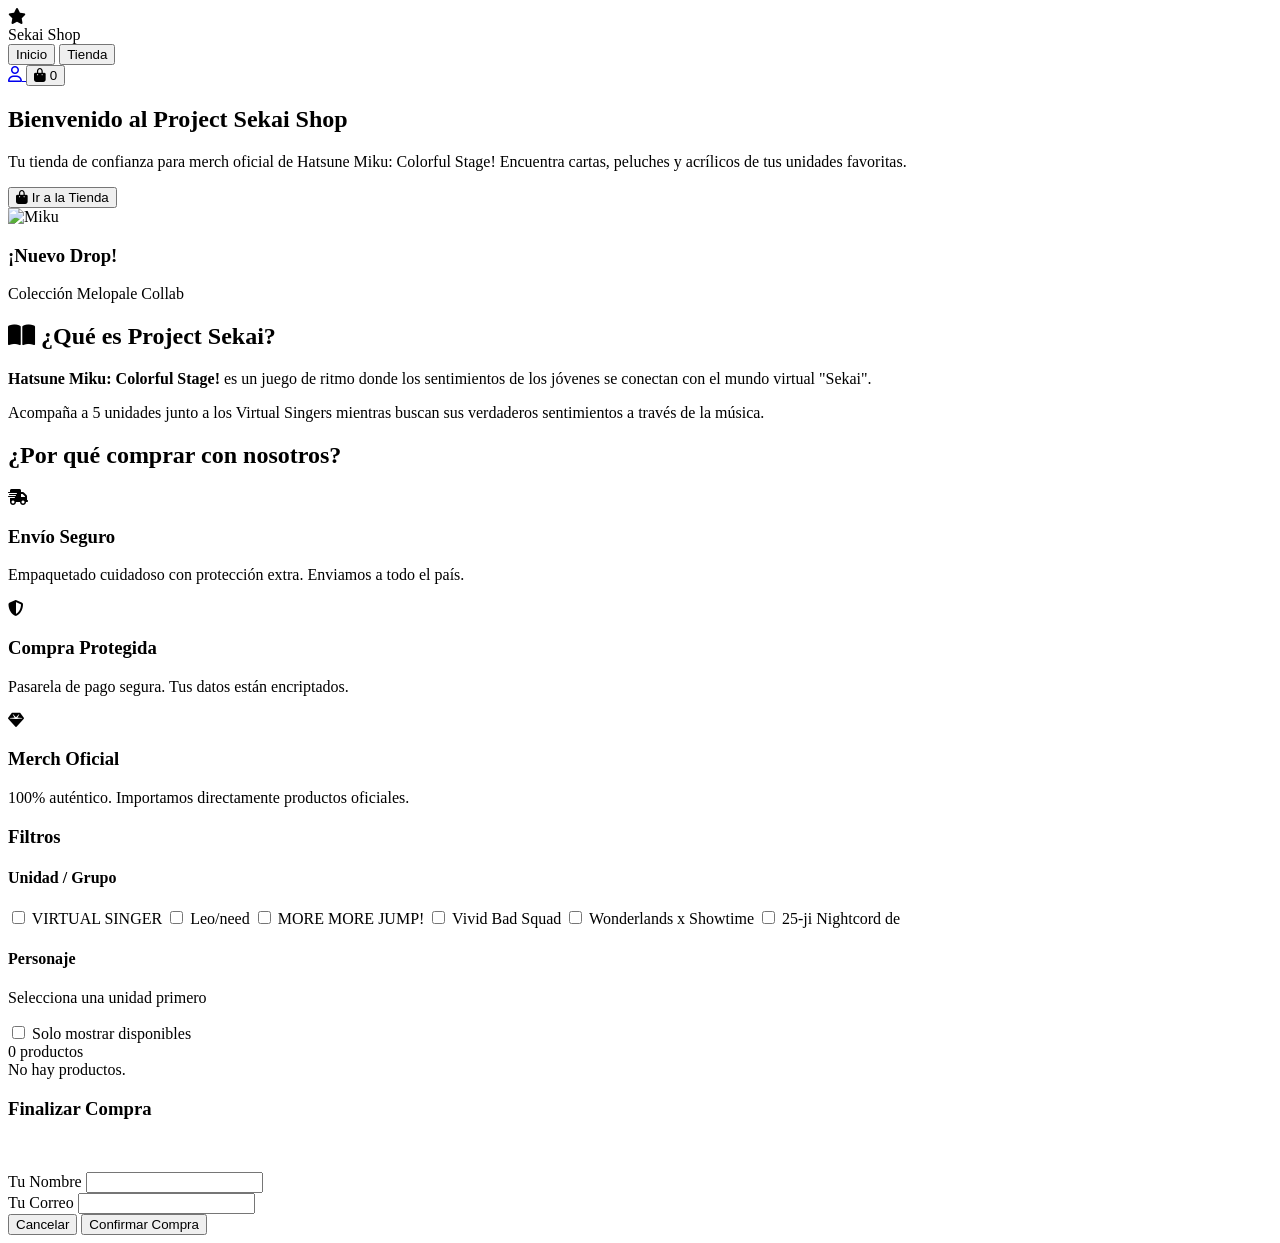
==== commit 7919367d: "refactor: separar monolito en modulos y aislar panel admin" ====
--- a/index.html
+++ b/index.html
@@ -1,869 +1,210 @@
-<!DOCTYPE html>
-<html lang="es">
-
-<head>
-    <meta charset="UTF-8">
-    <meta name="viewport" content="width=device-width, initial-scale=1.0">
-    <title>Project Sekai Shop - Completo</title>
-    <script src="https://cdn.tailwindcss.com"></script>
-    <link rel="stylesheet" href="https://cdnjs.cloudflare.com/ajax/libs/font-awesome/6.4.0/css/all.min.css">
-    <script>
-        tailwind.config = {
-            theme: {
-                extend: {
-                    colors: {
-                        'pastel-pink': '#FFD1DC',
-                        'pastel-dark': '#F8A5C2',
-                        'pastel-light': '#FFF0F5',
-                        'sekai-green': '#98D8C8',
-                    },
-                    fontFamily: {
-                        'sans': ['Quicksand', 'sans-serif'],
-                    }
-                }
-            }
-        }
-    </script>
-    <link href="https://fonts.googleapis.com/css2?family=Quicksand:wght@400;500;700&display=swap" rel="stylesheet">
-    <script src="https://www.gstatic.com/firebasejs/9.23.0/firebase-app-compat.js"></script>
-    <script src="https://www.gstatic.com/firebasejs/9.23.0/firebase-auth-compat.js"></script>
-</head>
-
-<body class="bg-pastel-light min-h-screen font-sans text-gray-700">
-
-    <!-- NAVBAR -->
-    <nav class="bg-white shadow-sm sticky top-0 z-50">
-        <div class="max-w-7xl mx-auto px-4 sm:px-6 lg:px-8">
-            <div class="flex justify-between h-16 items-center">
-                <div class="flex-shrink-0 flex items-center cursor-pointer" onclick="showView('home')">
-                    <div class="bg-pastel-dark text-white p-2 rounded-lg mr-2 shadow-md"><i
-                            class="fa-solid fa-star"></i></div>
-                    <span class="font-bold text-xl text-pastel-dark">Sekai Shop</span>
-                </div>
-                <div class="hidden md:flex space-x-6 items-center">
-                    <button onclick="showView('home')" id="nav-home"
-                        class="text-pastel-dark font-bold border-b-2 border-pastel-dark pb-1 transition">Inicio</button>
-                    <button onclick="showView('shop')" id="nav-shop"
-                        class="text-gray-500 hover:text-pastel-dark font-medium transition">Tienda</button>
-                </div>
-                <div class="flex items-center space-x-4">
-                    <button id="btn-logout" onclick="window.cerrarSesion()"
-                        class="hidden text-sm font-bold text-red-500 hover:text-red-700 transition">
-                        <i class="fa-solid fa-right-from-bracket mr-1"></i> Salir
-                    </button>
-
-                    <button onclick="showView('login')" id="nav-login-icon" class="text-gray-600 hover:text-pastel-dark"
-                        title="Admin Login">
-                        <i class="fa-regular fa-user"></i>
-                    </button>
-                    <button class="text-gray-600 hover:text-pastel-dark relative">
-                        <i class="fa-solid fa-bag-shopping"></i>
-                        <span
-                            class="absolute -top-2 -right-2 bg-pastel-dark text-white text-[10px] rounded-full h-4 w-4 flex items-center justify-center">0</span>
-                    </button>
-                </div>
-            </div>
-        </div>
-    </nav>
-
-    <!-- VISTA: HOME -->
-    <main id="view-home" class="animate-fadeIn">
-        <section class="relative bg-white overflow-hidden">
-            <div class="max-w-7xl mx-auto">
-                <div
-                    class="relative z-10 pb-8 bg-white sm:pb-16 md:pb-20 lg:max-w-2xl lg:w-full lg:pb-28 xl:pb-32 pt-10 px-4 sm:px-6 lg:px-8">
-                    <div class="sm:text-center lg:text-left">
-                        <h1 class="text-4xl tracking-tight font-extrabold text-gray-900 sm:text-5xl md:text-6xl">
-                            <span class="block xl:inline">Bienvenido al</span>
-                            <span class="block text-pastel-dark">Project Sekai Shop</span>
-                        </h1>
-                        <p
-                            class="mt-3 text-base text-gray-500 sm:mt-5 sm:text-lg sm:max-w-xl sm:mx-auto md:mt-5 md:text-xl lg:mx-0">
-                            Tu tienda de confianza para merch oficial de Hatsune Miku: Colorful Stage! Encuentra cartas,
-                            peluches y acrílicos de tus unidades favoritas.
-                        </p>
-                        <div class="mt-5 sm:mt-8 sm:flex sm:justify-center lg:justify-start">
-                            <button onclick="showView('shop')"
-                                class="w-full flex items-center justify-center px-8 py-3 border border-transparent text-base font-medium rounded-full text-white bg-pastel-dark hover:bg-opacity-90 md:py-4 md:text-lg md:px-10 transition transform hover:scale-105">
-                                <i class="fa-solid fa-bag-shopping mr-2"></i> Ir a la Tienda
-                            </button>
-                        </div>
-                    </div>
-                </div>
-            </div>
-            <div
-                class="lg:absolute lg:inset-y-0 lg:right-0 lg:w-1/2 bg-pastel-pink flex items-center justify-center p-10 hidden lg:flex">
-                <div
-                    class="bg-white p-6 rounded-3xl shadow-2xl transform rotate-3 max-w-sm w-full text-center border-4 border-pastel-dark">
-                    <img src="https://placehold.co/400x400/FFF0F5/F8A5C2?text=Hatsune+Miku" alt="Miku"
-                        class="rounded-2xl w-full mb-4">
-                    <h3 class="font-bold text-xl text-pastel-dark">¡Nuevo Drop!</h3>
-                    <p class="text-sm text-gray-500">Colección Melopale Collab</p>
-                </div>
-            </div>
-        </section>
-
-        <section class="py-16 bg-pastel-light">
-            <div class="max-w-4xl mx-auto px-4 text-center">
-                <h2 class="text-3xl font-bold text-gray-800 mb-6"><i
-                        class="fa-solid fa-book-open text-pastel-dark mr-2"></i> ¿Qué es Project Sekai?</h2>
-                <p class="text-gray-600 text-lg leading-relaxed mb-4">
-                    <strong>Hatsune Miku: Colorful Stage!</strong> es un juego de ritmo donde los sentimientos de los
-                    jóvenes se conectan con el mundo virtual "Sekai".
-                </p>
-                <p class="text-gray-600 text-lg leading-relaxed">
-                    Acompaña a 5 unidades junto a los Virtual Singers mientras buscan sus verdaderos sentimientos a
-                    través de la música.
-                </p>
-            </div>
-        </section>
-
-        <section class="py-16 bg-white">
-            <div class="max-w-7xl mx-auto px-4 sm:px-6 lg:px-8">
-                <div class="text-center mb-12">
-                    <h2 class="text-3xl font-bold text-gray-800">¿Por qué comprar con nosotros?</h2>
-                </div>
-                <div class="grid grid-cols-1 md:grid-cols-3 gap-8">
-                    <div class="bg-pastel-light p-8 rounded-2xl text-center shadow-sm">
-                        <div
-                            class="bg-white w-16 h-16 rounded-full flex items-center justify-center mx-auto mb-4 text-pastel-dark text-2xl shadow-sm">
-                            <i class="fa-solid fa-truck-fast"></i>
-                        </div>
-                        <h3 class="text-xl font-bold text-gray-800 mb-2">Envío Seguro</h3>
-                        <p class="text-gray-600 text-sm">Empaquetado cuidadoso con protección extra. Enviamos a todo el
-                            país.</p>
-                    </div>
-                    <div class="bg-pastel-light p-8 rounded-2xl text-center shadow-sm">
-                        <div
-                            class="bg-white w-16 h-16 rounded-full flex items-center justify-center mx-auto mb-4 text-pastel-dark text-2xl shadow-sm">
-                            <i class="fa-solid fa-shield-halved"></i>
-                        </div>
-                        <h3 class="text-xl font-bold text-gray-800 mb-2">Compra Protegida</h3>
-                        <p class="text-gray-600 text-sm">Pasarela de pago segura. Tus datos están encriptados.</p>
-                    </div>
-                    <div class="bg-pastel-light p-8 rounded-2xl text-center shadow-sm">
-                        <div
-                            class="bg-white w-16 h-16 rounded-full flex items-center justify-center mx-auto mb-4 text-pastel-dark text-2xl shadow-sm">
-                            <i class="fa-solid fa-gem"></i>
-                        </div>
-                        <h3 class="text-xl font-bold text-gray-800 mb-2">Merch Oficial</h3>
-                        <p class="text-gray-600 text-sm">100% auténtico. Importamos directamente productos oficiales.
-                        </p>
-                    </div>
-                </div>
-            </div>
-        </section>
-    </main>
-
-    <!-- VISTA: TIENDA -->
-    <main id="view-shop" class="hidden max-w-7xl mx-auto px-4 py-8 animate-fadeIn">
-        <div class="flex flex-col md:flex-row gap-8">
-            <aside class="w-full md:w-64 flex-shrink-0 bg-white p-4 rounded-xl shadow-sm h-fit">
-                <h3 class="font-bold text-gray-800 mb-4 border-b pb-2">Filtros</h3>
-                <div class="mb-6">
-                    <h4 class="font-semibold text-sm mb-2 text-pastel-dark">Unidad / Grupo</h4>
-                    <div id="filter-units" class="space-y-2 text-sm text-gray-600"></div>
-                </div>
-                <div class="mb-6">
-                    <h4 class="font-semibold text-sm mb-2 text-pastel-dark">Personaje</h4>
-                    <div id="filter-characters" class="space-y-2 text-sm text-gray-600 max-h-48 overflow-y-auto pr-2">
-                        <p class="text-xs text-gray-400 italic">Selecciona una unidad primero</p>
-                    </div>
-                </div>
-                <div class="mb-4">
-                    <label class="flex items-center gap-2 cursor-pointer">
-                        <input type="checkbox" id="filter-instock" onchange="applyFilters()"
-                            class="accent-pastel-dark w-4 h-4">
-                        <span class="text-sm font-medium">Solo mostrar disponibles</span>
-                    </label>
-                </div>
-            </aside>
-            <div class="flex-1">
-                <div class="flex justify-between items-center mb-4">
-                    <span id="product-count" class="text-sm text-gray-500">0 productos</span>
-                </div>
-                <div id="product-grid" class="grid grid-cols-1 sm:grid-cols-2 lg:grid-cols-3 gap-6"></div>
-            </div>
-        </div>
-    </main>
-
-    <!-- VISTA: LOGIN -->
-    <div id="view-login" class="hidden min-h-[80vh] flex items-center justify-center">
-        <div class="bg-white p-8 rounded-2xl shadow-xl w-full max-w-md border border-pastel-pink text-center">
-            <h2 class="text-2xl font-bold text-gray-800 mb-6">Acceso Administrador</h2>
-
-            <!-- ESTE ES EL BOTÓN QUE ABRE GOOGLE -->
-            <button onclick="window.loginConGoogle()"
-                class="w-full flex items-center justify-center gap-3 bg-white border border-gray-300 text-gray-700 font-medium py-3 rounded-lg hover:bg-gray-50 transition shadow-sm">
-                <img src="https://www.gstatic.com/firebasejs/ui/2.0.0/images/auth/google.svg" alt="Google"
-                    class="w-5 h-5">
-                Iniciar sesión con Google
-            </button>
-
-            <button type="button" onclick="showView('home')" class="text-sm text-gray-500 hover:text-pastel-dark mt-4">
-                Volver al Inicio
-            </button>
-        </div>
-    </div>
-
-    <!-- VISTA: DASHBOARD -->
-    <main id="view-dashboard" class="hidden max-w-7xl mx-auto px-4 py-8 animate-fadeIn">
-        <div class="flex flex-col md:flex-row justify-between items-start md:items-center mb-6 gap-4">
-            <h1 class="text-2xl font-bold text-gray-800">Inventario</h1>
-            <div class="flex flex-wrap gap-2">
-                <button onclick="seedDatabase()"
-                    class="bg-purple-500 text-white px-4 py-2 rounded-lg hover:bg-purple-600 shadow-md flex items-center gap-2 text-sm">
-                    <i class="fa-solid fa-flask"></i> Generar 20 Datos Test
-                </button>
-                <button onclick="showView('shop')"
-                    class="px-4 py-2 text-gray-600 hover:text-pastel-dark text-sm border border-gray-300 rounded-lg">Ver
-                    Tienda</button>
-                <button onclick="openModal()"
-                    class="bg-pastel-dark text-white px-4 py-2 rounded-lg hover:bg-opacity-90 shadow-md flex items-center gap-2 text-sm">
-                    <i class="fa-solid fa-plus"></i> Nuevo Producto
-                </button>
-            </div>
-        </div>
-        <div class="bg-white rounded-xl shadow-md overflow-hidden border border-pastel-pink">
-            <div class="overflow-x-auto">
-                <table class="min-w-full divide-y divide-gray-200">
-                    <thead class="bg-pastel-light">
-                        <tr>
-                            <th class="px-6 py-3 text-left text-xs font-medium text-gray-500 uppercase">Producto</th>
-                            <th class="px-6 py-3 text-left text-xs font-medium text-gray-500 uppercase">Unidad</th>
-                            <th class="px-6 py-3 text-left text-xs font-medium text-gray-500 uppercase">Personajes</th>
-                            <th class="px-6 py-3 text-left text-xs font-medium text-gray-500 uppercase">Stock</th>
-                            <th class="px-6 py-3 text-left text-xs font-medium text-gray-500 uppercase">Precio</th>
-                            <th class="px-6 py-3 text-left text-xs font-medium text-gray-500 uppercase">Acciones</th>
-                        </tr>
-                    </thead>
-                    <tbody id="admin-table-body" class="bg-white divide-y divide-gray-200"></tbody>
-                </table>
-            </div>
-        </div>
-    </main>
-
-    <!-- MODAL CRUD -->
-    <div id="crud-modal"
-        class="hidden fixed inset-0 bg-black bg-opacity-50 flex items-center justify-center z-[100] overflow-y-auto">
-        <div class="bg-white rounded-2xl p-6 w-full max-w-lg shadow-2xl my-8">
-            <h3 id="modal-title" class="text-xl font-bold mb-4 text-gray-800">Nuevo Producto</h3>
-            <form id="product-form" onsubmit="handleSaveProduct(event)">
-                <input type="hidden" id="product-id">
-                <div class="grid grid-cols-1 md:grid-cols-2 gap-4 mb-3">
-                    <div class="md:col-span-2">
-                        <label class="block text-sm font-medium text-gray-700">Nombre</label>
-                        <input type="text" id="p-name"
-                            class="w-full px-3 py-2 border rounded-lg focus:border-pastel-dark focus:outline-none"
-                            required>
-                    </div>
-                    <div>
-                        <label class="block text-sm font-medium text-gray-700">Unidad</label>
-                        <select id="p-unit"
-                            class="w-full px-3 py-2 border rounded-lg focus:border-pastel-dark focus:outline-none">
-                            <option value="VIRTUAL SINGER">VIRTUAL SINGER</option>
-                            <option value="Leo/need">Leo/need</option>
-                            <option value="MORE MORE JUMP!">MORE MORE JUMP!</option>
-                            <option value="Vivid Bad Squad">Vivid Bad Squad</option>
-                            <option value="Wonderlands x Showtime">Wonderlands x Showtime</option>
-                            <option value="25-ji Nightcord de">25-ji Nightcord de</option>
-                        </select>
-                    </div>
-                    <div>
-                        <label class="block text-sm font-medium text-gray-700">Stock</label>
-                        <input type="number" id="p-stock"
-                            class="w-full px-3 py-2 border rounded-lg focus:border-pastel-dark focus:outline-none"
-                            required min="0">
-                    </div>
-                    <div class="md:col-span-2">
-                        <label class="block text-sm font-medium text-gray-700">Personajes (Separados por coma)</label>
-                        <input type="text" id="p-characters" placeholder="Ej: KAITO, Kohane"
-                            class="w-full px-3 py-2 border rounded-lg focus:border-pastel-dark focus:outline-none">
-                    </div>
-                    <div>
-                        <label class="block text-sm font-medium text-gray-700">Precio</label>
-                        <input type="number" step="0.01" id="p-price"
-                            class="w-full px-3 py-2 border rounded-lg focus:border-pastel-dark focus:outline-none"
-                            required>
-                    </div>
-                    <div>
-                        <label class="block text-sm font-medium text-gray-700">Moneda</label>
-                        <input type="text" id="p-currency" value="BOB"
-                            class="w-full px-3 py-2 border rounded-lg focus:border-pastel-dark focus:outline-none">
-                    </div>
-                    <div class="md:col-span-2">
-                        <label class="block text-sm font-medium text-gray-700">URL de Imagen</label>
-                        <input type="url" id="p-image"
-                            class="w-full px-3 py-2 border rounded-lg focus:border-pastel-dark focus:outline-none"
-                            placeholder="https://..." required>
-                    </div>
-                </div>
-                <div class="flex justify-end gap-2 mt-6">
-                    <button type="button" onclick="closeModal()"
-                        class="px-4 py-2 text-gray-500 hover:text-gray-700">Cancelar</button>
-                    <button type="submit"
-                        class="px-4 py-2 bg-pastel-dark text-white rounded-lg hover:bg-opacity-90">Guardar</button>
-                </div>
-            </form>
-        </div>
-    </div>
-
-    <!-- MODAL DE COMPRA (Cliente) -->
-    <div id="buy-modal" class="hidden fixed inset-0 bg-black bg-opacity-50 flex items-center justify-center z-[100]">
-        <div class="bg-white rounded-2xl p-6 w-full max-w-sm shadow-2xl">
-            <h3 class="text-xl font-bold mb-4 text-gray-800 text-center">Finalizar Compra</h3>
-
-            <form id="buy-form" onsubmit="handleBuy(event)">
-                <input type="hidden" id="buy-product-id">
-                <input type="hidden" id="buy-product-stock">
-
-                <div class="text-center mb-4">
-                    <img id="buy-image" src="" class="w-24 h-24 object-cover mx-auto rounded-lg mb-2">
-                    <p id="buy-name" class="font-bold text-sm text-gray-700"></p>
-                    <p id="buy-price" class="text-pastel-dark font-bold"></p>
-                </div>
-
-                <div class="mb-3">
-                    <label class="block text-sm font-medium text-gray-700">Tu Nombre</label>
-                    <input type="text" id="buy-client-name"
-                        class="w-full px-3 py-2 border rounded-lg focus:border-pastel-dark focus:outline-none" required>
-                </div>
-                <div class="mb-4">
-                    <label class="block text-sm font-medium text-gray-700">Tu Correo</label>
-                    <input type="email" id="buy-client-email"
-                        class="w-full px-3 py-2 border rounded-lg focus:border-pastel-dark focus:outline-none" required>
-                </div>
-
-                <div class="flex justify-end gap-2 mt-6">
-                    <button type="button" onclick="document.getElementById('buy-modal').classList.add('hidden')"
-                        class="px-4 py-2 text-gray-500 hover:text-gray-700">Cancelar</button>
-                    <button type="submit"
-                        class="px-4 py-2 bg-pastel-dark text-white rounded-lg hover:bg-opacity-90">Confirmar
-                        Compra</button>
-                </div>
-            </form>
-        </div>
-    </div>
-
-    <!-- SDK de Firebase (versión modular) -->
-    <script type="module">
-        // 1. Importar las funciones necesarias
-        import { initializeApp } from "https://www.gstatic.com/firebasejs/13.4.0/firebase-app.js";
-        import { getAuth, GoogleAuthProvider, signInWithPopup, signOut, onAuthStateChanged } from "https://www.gstatic.com/firebasejs/13.4.0/firebase-auth.js";
-
-        // 2. Tu configuración (ya la tienes)
-        const firebaseConfig = {
-            apiKey: "AIzaSyCQMMRDzq_7cuGcIow8ekXu3oCO4RT06xs",
-            authDomain: "proyectos-testing-f0a11.firebaseapp.com",
-            projectId: "proyectos-testing-f0a11",
-            storageBucket: "proyectos-testing-f0a11.firebasestorage.app",
-            messagingSenderId: "363768578991",
-            appId: "1:363768578991:web:bf20fd61359e70f3f2e55a",
-            measurementId: "G-J2633G0HLX"
-        };
-
-        // 3. Inicializar Firebase
-        const app = initializeApp(firebaseConfig);
-        const auth = getAuth(app);
-        const provider = new GoogleAuthProvider();
-
-        const ALLOWED_UID = "r7Odks38mCVEaTFVb9uEKyPmXS92";
-
-        // 5. Función de login (la que llamará tu botón)
-        window.loginConGoogle = async () => {
-            try {
-                const result = await signInWithPopup(auth, provider);
-                const user = result.user;
-
-                // Tu UID
-                const ALLOWED_UID = "r7Odks38mCVEaTFVb9uEKyPmXS92";
-
-                if (user.uid !== ALLOWED_UID) {
-                    alert("⛔ Acceso denegado. Esta cuenta no está autorizada.");
-                    await signOut(auth);
-                    return;
-                }
-
-                console.log("Bienvenido, admin:", user.email);
-
-                // Disparamos el evento para que el script principal se entere
-                document.dispatchEvent(new Event('adminLoggedIn'));
-
-            } catch (error) {
-                if (error.code === 'auth/cancelled-popup-request' || error.code === 'auth/popup-closed-by-user') return;
-                console.error("Error en login:", error);
-                alert("Error al iniciar sesión. Inténtalo de nuevo.");
-            }
-        };
-
-        window.cerrarSesion = async () => {
-            try {
-                await signOut(auth);
-                console.log("Sesión cerrada correctamente.");
-                // El onAuthStateChanged se encargará de avisar al script principal
-            } catch (error) {
-                console.error("Error al cerrar sesión:", error);
-            }
-        };
-
-        // Observador de estado (Actualizado)
-        onAuthStateChanged(auth, (user) => {
-            if (user) {
-                const ALLOWED_UID = "r7Odks38mCVEaTFVb9uEKyPmXS92";
-                if (user.uid === ALLOWED_UID) {
-                    // Disparamos evento de login exitoso
-                    document.dispatchEvent(new Event('adminLoggedIn'));
-                } else {
-                    auth.signOut();
-                }
-            } else {
-                // Si no hay usuario, disparamos evento de logout
-                document.dispatchEvent(new Event('adminLoggedOut'));
-            }
-        });
-
-    </script>
-
-    <script>
-        // 🔴 CAMBIA ESTA URL POR LA TUYA DE MOCKAPI (debe terminar en /products o el nombre de tu recurso)
-        const API_URL = 'https://6afee7e93a0e70bc8d542c7a.mockapi.io/products';
-        const SECRET_PASS_B64 = "Y29udHJhc2VuYVNVUEVSc2VndXJhU0lFTVBSRTIwMjY=";
-        const MAX_ATTEMPTS = 1;
-        const LOCKOUT_TIME_MS = 10000 * 60 * 60;
-
-        const UNIT_CHARACTERS = {
-            'VIRTUAL SINGER': ['Miku', 'Rin', 'Len', 'Luka', 'MEIKO', 'KAITO'],
-            'Leo/need': ['Ichika', 'Saki', 'Honami', 'Shiho'],
-            'MORE MORE JUMP!': ['Minori', 'Haruka', 'Airi', 'Shizuku'],
-            'Vivid Bad Squad': ['Kohane', 'An', 'Akito', 'Toya'],
-            'Wonderlands x Showtime': ['Tsukasa', 'Emu', 'Nene', 'Rui'],
-            '25-ji Nightcord de': ['Kanade', 'Mafuyu', 'Ena', 'Mizuki']
-        };
-
-        const MERCH_TYPES = [
-            { name: 'Trading Card', basePrice: 15 }, { name: 'Peluche (Nesoberi)', basePrice: 120 },
-            { name: 'Acrílico (Stand)', basePrice: 45 }, { name: 'Badge (Pin)', basePrice: 10 },
-            { name: 'Clear File', basePrice: 25 }, { name: 'Taza (Mug)', basePrice: 60 },
-            { name: 'Llavero (Acrylic Keychain)', basePrice: 35 }, { name: 'Poster Oficial', basePrice: 40 }
-        ];
-
-        let isAdmin = false;
-        let products = [];
-        let activeFilters = { unit: null, character: null, onlyStock: false };
-
-        // Esta línea es la que recibe la orden de Firebase de cambiar de pantalla
-        // Escuchar cuando Firebase confirme que el admin entró
-        document.addEventListener('adminLoggedIn', () => {
-            isAdmin = true;
-            document.getElementById('btn-logout').classList.remove('hidden'); // Mostrar botón salir
-            document.getElementById('nav-login-icon').classList.add('hidden'); // Ocultar icono de login
-            showView('dashboard');
-        });
-
-        // Escuchar cuando Firebase confirme que se cerró sesión
-        document.addEventListener('adminLoggedOut', () => {
-            isAdmin = false;
-            document.getElementById('btn-logout').classList.add('hidden'); // Ocultar botón salir
-            document.getElementById('nav-login-icon').classList.remove('hidden'); // Mostrar icono de login
-            showView('home'); // Mandarlo al inicio
-        });
-
-
-        // --- NAVEGACIÓN ---
-        function showView(viewName) {
-            ['home', 'shop', 'login', 'dashboard'].forEach(v => {
-                const el = document.getElementById(`view-${v}`);
-                if (el) el.classList.add('hidden');
-            });
-            if (viewName === 'dashboard' && !isAdmin) return showView('login');
-            const target = document.getElementById(`view-${viewName}`);
-            if (target) target.classList.remove('hidden');
-
-            const navHome = document.getElementById('nav-home');
-            const navShop = document.getElementById('nav-shop');
-            if (viewName === 'home') {
-                navHome.className = "text-pastel-dark font-bold border-b-2 border-pastel-dark pb-1 transition";
-                navShop.className = "text-gray-500 hover:text-pastel-dark font-medium transition";
-            } else if (viewName === 'shop') {
-                navShop.className = "text-pastel-dark font-bold border-b-2 border-pastel-dark pb-1 transition";
-                navHome.className = "text-gray-500 hover:text-pastel-dark font-medium transition";
-            }
-            if (viewName === 'shop') { renderFilters(); applyFilters(); }
-            if (viewName === 'dashboard') loadAdminTable();
-        }
-
-        function handleLogin(e) {
-            e.preventDefault();
-
-            // 1. Verificar si ya está bloqueado
-            const lockoutUntil = localStorage.getItem('sekai_lockout');
-            if (lockoutUntil && Date.now() < parseInt(lockoutUntil)) {
-                const remaining = Math.ceil((parseInt(lockoutUntil) - Date.now()) / 60000);
-                alert(`🔒 Cuenta bloqueada por seguridad. Intenta de nuevo en ${remaining} minutos.`);
-                return;
-            }
-
-            // 2. Verificar intentos fallidos previos (persistente)
-            let attempts = parseInt(localStorage.getItem('sekai_attempts') || "0");
-            if (attempts >= MAX_ATTEMPTS) {
-                // Si ya usó su intento, lo bloqueamos por tiempo
-                localStorage.setItem('sekai_lockout', Date.now() + LOCKOUT_TIME_MS);
-                alert("🔒 Has agotado tu único intento. Por seguridad, el acceso está bloqueado temporalmente.");
-                return;
-            }
-
-            // 3. Obtener valores del formulario
-            const user = document.getElementById('username').value;
-            const pass = document.getElementById('password').value;
-
-            // 4. Verificar credenciales
-            // Decodificamos la contraseña segura para comparar
-            const realPass = atob(SECRET_PASS_B64);
-
-            if (user === 'admin' && pass === realPass) {
-                // ÉXITO
-                isAdmin = true;
-                localStorage.removeItem('sekai_attempts'); // Limpiamos intentos
-                localStorage.removeItem('sekai_lockout');
-                showView('dashboard');
-            } else {
-                // FALLO
-                attempts++;
-                localStorage.setItem('sekai_attempts', attempts);
-
-                // Si llegó al máximo, bloqueamos
-                if (attempts >= MAX_ATTEMPTS) {
-                    localStorage.setItem('sekai_lockout', Date.now() + LOCKOUT_TIME_MS);
-                    alert("❌ Contraseña incorrecta. Has agotado tu único intento. Acceso bloqueado por 1 hora.");
-                } else {
-                    alert("❌ Contraseña incorrecta. Te queda 1 intento.");
-                }
-            }
-        }
-
-        // --- CARGA DE DATOS ---
-        async function loadProducts() {
-            try {
-                if (!API_URL.includes('TU_ID')) {
-                    const res = await fetch(API_URL);
-                    if (!res.ok) throw new Error('Error en API');
-                    const data = await res.json();
-                    products = data.map(p => ({
-                        ...p,
-                        characters: Array.isArray(p.characters) ? p.characters : (p.characters ? p.characters.split(',').map(s => s.trim()) : [])
-                    }));
-                }
-                renderFilters();
-                applyFilters();
-            } catch (e) {
-                console.error("Error cargando productos:", e);
-            }
-        }
-
-        // --- GENERADOR DE DATOS TEST ---
-        async function seedDatabase() {
-            if (!confirm('¿Estás seguro? Esto agregará 20 productos aleatorios.')) return;
-            const allUnits = Object.keys(UNIT_CHARACTERS);
-
-            for (let i = 0; i < 20; i++) {
-                const unit = allUnits[Math.floor(Math.random() * allUnits.length)];
-                const possibleChars = UNIT_CHARACTERS[unit];
-                const numChars = Math.random() > 0.5 ? 2 : 1;
-                const shuffled = [...possibleChars].sort(() => 0.5 - Math.random());
-                const selectedChars = shuffled.slice(0, numChars);
-                const merch = MERCH_TYPES[Math.floor(Math.random() * MERCH_TYPES.length)];
-                const name = `${merch.name} - ${selectedChars.join(' & ')}`;
-                const price = merch.basePrice + (Math.random() * 10 - 5);
-                const stock = Math.floor(Math.random() * 15);
-
-                const productData = {
-                    name: name, unit: unit, characters: selectedChars,
-                    price: parseFloat(price.toFixed(2)), currency: 'BOB', stock: stock,
-                    imageUrl: `https://placehold.co/300x300/FFD1DC/000000?text=${encodeURIComponent(selectedChars[0])}`,
-                    isNew: Math.random() > 0.7
-                };
-
-                if (!API_URL.includes('TU_ID')) {
-                    await fetch(API_URL, { method: 'POST', headers: { 'Content-Type': 'application/json' }, body: JSON.stringify(productData) });
-                } else {
-                    productData.id = Date.now().toString() + i;
-                    products.unshift(productData);
-                }
-            }
-            alert('¡Se han generado 20 productos de prueba!');
-            if (!API_URL.includes('TU_ID')) await loadProducts();
-            loadAdminTable();
-            applyFilters();
-        }
-
-        // --- FILTROS Y RENDER ---
-        function renderFilters() {
-            const unitContainer = document.getElementById('filter-units');
-            unitContainer.innerHTML = Object.keys(UNIT_CHARACTERS).map(unit => `
-                <label class="flex items-center gap-2 cursor-pointer">
-                    <input type="checkbox" value="${unit}" onchange="toggleUnitFilter(this)" class="accent-pastel-dark w-4 h-4">
-                    <span>${unit}</span>
-                </label>
-            `).join('');
-        }
-
-        function toggleUnitFilter(checkbox) {
-            document.querySelectorAll('#filter-units input').forEach(cb => { if (cb !== checkbox) cb.checked = false; });
-            activeFilters.unit = checkbox.checked ? checkbox.value : null;
-            activeFilters.character = null;
-            const charContainer = document.getElementById('filter-characters');
-            if (activeFilters.unit) {
-                const chars = UNIT_CHARACTERS[activeFilters.unit];
-                charContainer.innerHTML = chars.map(c => `
-                    <label class="flex items-center gap-2 cursor-pointer">
-                        <input type="checkbox" value="${c}" onchange="toggleCharacterFilter(this)" class="accent-pastel-dark w-4 h-4">
-                        <span>${c}</span>
-                    </label>
-                `).join('');
-            } else {
-                charContainer.innerHTML = '<p class="text-xs text-gray-400 italic">Selecciona una unidad primero</p>';
-            }
-            applyFilters();
-        }
-
-        function toggleCharacterFilter(checkbox) {
-            document.querySelectorAll('#filter-characters input').forEach(cb => { if (cb !== checkbox) cb.checked = false; });
-            activeFilters.character = checkbox.checked ? checkbox.value : null;
-            applyFilters();
-        }
-
-        function applyFilters() {
-            activeFilters.onlyStock = document.getElementById('filter-instock').checked;
-            let filtered = products;
-            if (activeFilters.unit) filtered = filtered.filter(p => p.unit === activeFilters.unit);
-            if (activeFilters.character) filtered = filtered.filter(p => p.characters.includes(activeFilters.character));
-            if (activeFilters.onlyStock) filtered = filtered.filter(p => p.stock > 0);
-            document.getElementById('product-count').innerText = `${filtered.length} productos`;
-            renderShopGrid(filtered);
-        }
-
-        function renderShopGrid(items) {
-            const grid = document.getElementById('product-grid');
-            if (items.length === 0) {
-                grid.innerHTML = '<div class="col-span-full text-center py-10 text-gray-400">No hay productos.</div>';
-                return;
-            }
-            grid.innerHTML = items.map(p => {
-                const isOutOfStock = p.stock <= 0;
-                return `
-                <div class="bg-white rounded-xl shadow-sm hover:shadow-lg transition overflow-hidden group relative flex flex-col">
-                    ${isOutOfStock ? '<div class="absolute inset-0 bg-white bg-opacity-60 z-10 flex items-center justify-center"><span class="bg-red-500 text-white px-3 py-1 rounded-full font-bold transform -rotate-12">AGOTADO</span></div>' : ''}
-                    <div class="relative h-64 bg-pastel-light overflow-hidden">
-                        <img src="${p.imageUrl}" class="w-full h-full object-cover group-hover:scale-105 transition duration-300">
-                        ${p.isNew && !isOutOfStock ? `<span class="absolute top-3 left-3 bg-sekai-green text-white text-xs font-bold px-2 py-1 rounded">NEW</span>` : ''}
-                    </div>
-                    <div class="p-4 flex flex-col flex-1 justify-between">
-                        <div>
-                            <p class="text-xs text-pastel-dark font-bold mb-1">${p.unit}</p>
-                            <h3 class="text-sm font-bold text-gray-800 line-clamp-2 h-10 mb-2">${p.name}</h3>
-                            <div class="flex flex-wrap gap-1 mb-2">
-                                ${p.characters.map(c => `<span class="text-[10px] bg-gray-100 text-gray-600 px-1.5 py-0.5 rounded">${c}</span>`).join('')}
-                            </div>
-                        </div>
-                        <div>
-                            <div class="flex justify-between items-center mt-2 border-t pt-2 mb-3">
-                                <span class="text-xs text-gray-500">Stock: ${p.stock}</span>
-                                <span class="font-bold text-gray-800">Bs${parseFloat(p.price).toFixed(2)}</span>
-                            </div>
-                            <button onclick="openBuyModal('${p.id}')" ${isOutOfStock ? 'disabled' : ''} class="w-full py-2 rounded-lg font-bold text-white transition ${isOutOfStock ? 'bg-gray-300 cursor-not-allowed' : 'bg-pastel-dark hover:bg-opacity-90 shadow-md'}">
-                                ${isOutOfStock ? 'Sin Stock' : 'Comprar'}
-                            </button>
-                        </div>
-                    </div>
-                </div>`;
-            }).join('');
-        }
-
-        // --- ADMIN TABLE ---
-        function loadAdminTable() {
-            const tbody = document.getElementById('admin-table-body');
-            if (products.length === 0) {
-                tbody.innerHTML = '<tr><td colspan="6" class="text-center py-8 text-gray-400">No hay productos. ¡Usa el botón de Testing!</td></tr>';
-                return;
-            }
-            tbody.innerHTML = products.map(p => `
-                <tr class="hover:bg-pastel-light transition">
-                    <td class="px-6 py-4">
-                        <div class="flex items-center">
-                            <img src="${p.imageUrl}" class="h-10 w-10 rounded object-cover mr-3">
-                            <span class="text-sm font-medium text-gray-800 truncate max-w-[150px]">${p.name}</span>
-                        </div>
-                    </td>
-                    <td class="px-6 py-4 text-sm text-gray-500">${p.unit}</td>
-                    <td class="px-6 py-4 text-sm text-gray-500 max-w-[120px] truncate">${p.characters.join(', ')}</td>
-                    <td class="px-6 py-4">
-                        <span class="px-2 py-1 text-xs font-bold rounded-full ${p.stock > 0 ? 'bg-green-100 text-green-700' : 'bg-red-100 text-red-700'}">${p.stock}</span>
-                    </td>
-                    <td class="px-6 py-4 text-sm font-bold text-gray-800">Bs${parseFloat(p.price).toFixed(2)}</td>
-                    <td class="px-6 py-4 text-sm font-medium">
-                        <button onclick="editProduct('${p.id}')" class="text-blue-500 hover:text-blue-700 mr-3"><i class="fa-solid fa-pen"></i></button>
-                        <button onclick="deleteProduct('${p.id}')" class="text-red-500 hover:text-red-700"><i class="fa-solid fa-trash"></i></button>
-                    </td>
-                </tr>`).join('');
-        }
-
-        // --- CRUD ---
-        const modal = document.getElementById('crud-modal');
-        const form = document.getElementById('product-form');
-
-        function openModal(isEdit = false) {
-            modal.classList.remove('hidden');
-            if (!isEdit) { form.reset(); document.getElementById('product-id').value = ''; document.getElementById('modal-title').innerText = 'Nuevo Producto'; }
-        }
-        function closeModal() { modal.classList.add('hidden'); }
-
-        function editProduct(id) {
-            const p = products.find(x => x.id === id);
-            if (p) {
-                document.getElementById('product-id').value = p.id;
-                document.getElementById('p-name').value = p.name;
-                document.getElementById('p-unit').value = p.unit;
-                document.getElementById('p-stock').value = p.stock;
-                document.getElementById('p-characters').value = p.characters.join(', ');
-                document.getElementById('p-price').value = p.price;
-                document.getElementById('p-currency').value = p.currency;
-                document.getElementById('p-image').value = p.imageUrl;
-                document.getElementById('modal-title').innerText = 'Editar Producto';
-                openModal(true);
-            }
-        }
-
-        // 🔴 AQUÍ ESTÁ LA CORRECCIÓN DEL CÓDIGO CORTADO
-        async function handleSaveProduct(e) {
-            e.preventDefault();
-            const id = document.getElementById('product-id').value;
-            const charString = document.getElementById('p-characters').value;
-            const charArray = charString.split(',').map(s => s.trim()).filter(s => s !== '');
-
-            const data = {
-                name: document.getElementById('p-name').value,
-                unit: document.getElementById('p-unit').value,
-                stock: parseInt(document.getElementById('p-stock').value),
-                characters: charArray,
-                price: parseFloat(document.getElementById('p-price').value),
-                currency: document.getElementById('p-currency').value,
-                imageUrl: document.getElementById('p-image').value,
-                isNew: true
-            };
-
-            try {
-                if (id) {
-                    // UPDATE
-                    if (!API_URL.includes('TU_ID')) {
-                        await fetch(`${API_URL}/${id}`, {
-                            method: 'PUT',
-                            headers: { 'Content-Type': 'application/json' },
-                            body: JSON.stringify(data)
-                        });
-                    } else {
-                        const idx = products.findIndex(p => p.id === id);
-                        products[idx] = { ...products[idx], ...data };
-                    }
-                } else {
-                    // CREATE
-                    if (!API_URL.includes('TU_ID')) {
-                        await fetch(API_URL, {
-                            method: 'POST',
-                            headers: { 'Content-Type': 'application/json' },
-                            body: JSON.stringify(data)
-                        });
-                    } else {
-                        data.id = Date.now().toString();
-                        products.unshift(data);
-                    }
-                }
-
-                closeModal();
-                if (!API_URL.includes('TU_ID')) await loadProducts();
-                loadAdminTable();
-                applyFilters();
-            } catch (error) {
-                console.error("Error al guardar:", error);
-                alert("Hubo un error al guardar en la API.");
-            }
-        }
-
-        async function deleteProduct(id) {
-            if (confirm('¿Eliminar producto?')) {
-                try {
-                    if (!API_URL.includes('TU_ID')) await fetch(`${API_URL}/${id}`, { method: 'DELETE' });
-                    products = products.filter(p => p.id !== id);
-                    loadAdminTable();
-                    applyFilters();
-                } catch (error) {
-                    console.error("Error al eliminar:", error);
-                }
-            }
-        }
-
-        // --- LÓGICA DE COMPRA ---
-        function openBuyModal(id) {
-            const product = products.find(p => p.id === id);
-            if (!product || product.stock <= 0) return;
-
-            document.getElementById('buy-product-id').value = product.id;
-            document.getElementById('buy-product-stock').value = product.stock;
-            document.getElementById('buy-image').src = product.imageUrl;
-            document.getElementById('buy-name').innerText = product.name;
-            document.getElementById('buy-price').innerText = `Bs ${parseFloat(product.price).toFixed(2)}`;
-
-            document.getElementById('buy-modal').classList.remove('hidden');
-        }
-
-        async function handleBuy(e) {
-            e.preventDefault();
-            const id = document.getElementById('buy-product-id').value;
-            const currentStock = parseInt(document.getElementById('buy-product-stock').value);
-
-            if (currentStock <= 0) {
-                alert("Lo sentimos, alguien más acaba de comprar el último.");
-                return;
-            }
-
-            const newStock = currentStock - 1;
-            const product = products.find(p => p.id === id);
-
-            try {
-                // Actualizamos el stock en MockAPI
-                if (!API_URL.includes('TU_ID')) {
-                    const response = await fetch(`${API_URL}/${id}`, {
-                        method: 'PUT',
-                        headers: { 'Content-Type': 'application/json' },
-                        body: JSON.stringify({ ...product, stock: newStock })
-                    });
-
-                    if (!response.ok) throw new Error("Error al actualizar stock");
-                } else {
-                    // Simulación local
-                    product.stock = newStock;
-                }
-
-                alert(`¡Gracias por tu compra, ${document.getElementById('buy-client-name').value}! El stock ha bajado a ${newStock}.`);
-                document.getElementById('buy-modal').classList.add('hidden');
-                document.getElementById('buy-form').reset();
-
-                // Refrescamos la tienda y el inventario
-                if (!API_URL.includes('TU_ID')) await loadProducts();
-                applyFilters();
-                if (isAdmin) loadAdminTable();
-
-            } catch (error) {
-                console.error(error);
-                alert("Hubo un error de conexión al procesar tu compra.");
-            }
-        }
-
-        // --- INICIALIZACIÓN ---
-        document.addEventListener('DOMContentLoaded', () => {
-            loadProducts();
-            showView('home');
-        });
-    </script>
-</body>
-
-</html>
+<!DOCTYPE html>
+<html lang="es">
+
+<head>
+    <meta charset="UTF-8">
+    <meta name="viewport" content="width=device-width, initial-scale=1.0">
+    <title>Project Sekai Shop - Tienda</title>
+    <script src="https://cdn.tailwindcss.com"></script>
+    <script src="js/tailwind-config.js"></script>
+    <link rel="stylesheet" href="https://cdnjs.cloudflare.com/ajax/libs/font-awesome/6.4.0/css/all.min.css">
+    <link href="https://fonts.googleapis.com/css2?family=Quicksand:wght@400;500;700&display=swap" rel="stylesheet">
+    <link rel="stylesheet" href="css/styles.css">
+</head>
+
+<body class="bg-pastel-light min-h-screen font-sans text-gray-700">
+
+    <!-- NAVBAR -->
+    <nav class="bg-white shadow-sm sticky top-0 z-50">
+        <div class="max-w-7xl mx-auto px-4 sm:px-6 lg:px-8">
+            <div class="flex justify-between h-16 items-center">
+                <div class="flex-shrink-0 flex items-center cursor-pointer" data-view="home">
+                    <div class="bg-pastel-dark text-white p-2 rounded-lg mr-2 shadow-md"><i
+                            class="fa-solid fa-star"></i></div>
+                    <span class="font-bold text-xl text-pastel-dark">Sekai Shop</span>
+                </div>
+                <div class="hidden md:flex space-x-6 items-center">
+                    <button data-view="home" id="nav-home"
+                        class="text-pastel-dark font-bold border-b-2 border-pastel-dark pb-1 transition">Inicio</button>
+                    <button data-view="shop" id="nav-shop"
+                        class="text-gray-500 hover:text-pastel-dark font-medium transition">Tienda</button>
+                </div>
+                <div class="flex items-center space-x-4">
+                    <a href="admin.html" class="text-gray-600 hover:text-pastel-dark" title="Acceso Administrador">
+                        <i class="fa-regular fa-user"></i>
+                    </a>
+                    <button class="text-gray-600 hover:text-pastel-dark relative">
+                        <i class="fa-solid fa-bag-shopping"></i>
+                        <span
+                            class="absolute -top-2 -right-2 bg-pastel-dark text-white text-[10px] rounded-full h-4 w-4 flex items-center justify-center">0</span>
+                    </button>
+                </div>
+            </div>
+        </div>
+    </nav>
+
+    <!-- VISTA: HOME -->
+    <main id="view-home" class="animate-fadeIn">
+        <section class="relative bg-white overflow-hidden">
+            <div class="max-w-7xl mx-auto">
+                <div
+                    class="relative z-10 pb-8 bg-white sm:pb-16 md:pb-20 lg:max-w-2xl lg:w-full lg:pb-28 xl:pb-32 pt-10 px-4 sm:px-6 lg:px-8">
+                    <div class="sm:text-center lg:text-left">
+                        <h1 class="text-4xl tracking-tight font-extrabold text-gray-900 sm:text-5xl md:text-6xl">
+                            <span class="block xl:inline">Bienvenido al</span>
+                            <span class="block text-pastel-dark">Project Sekai Shop</span>
+                        </h1>
+                        <p
+                            class="mt-3 text-base text-gray-500 sm:mt-5 sm:text-lg sm:max-w-xl sm:mx-auto md:mt-5 md:text-xl lg:mx-0">
+                            Tu tienda de confianza para merch oficial de Hatsune Miku: Colorful Stage! Encuentra cartas,
+                            peluches y acrílicos de tus unidades favoritas.
+                        </p>
+                        <div class="mt-5 sm:mt-8 sm:flex sm:justify-center lg:justify-start">
+                            <button data-view="shop"
+                                class="w-full flex items-center justify-center px-8 py-3 border border-transparent text-base font-medium rounded-full text-white bg-pastel-dark hover:bg-opacity-90 md:py-4 md:text-lg md:px-10 transition transform hover:scale-105">
+                                <i class="fa-solid fa-bag-shopping mr-2"></i> Ir a la Tienda
+                            </button>
+                        </div>
+                    </div>
+                </div>
+            </div>
+            <div
+                class="lg:absolute lg:inset-y-0 lg:right-0 lg:w-1/2 bg-pastel-pink flex items-center justify-center p-10 hidden lg:flex">
+                <div
+                    class="bg-white p-6 rounded-3xl shadow-2xl transform rotate-3 max-w-sm w-full text-center border-4 border-pastel-dark">
+                    <img src="https://placehold.co/400x400/FFF0F5/F8A5C2?text=Hatsune+Miku" alt="Miku"
+                        class="rounded-2xl w-full mb-4">
+                    <h3 class="font-bold text-xl text-pastel-dark">¡Nuevo Drop!</h3>
+                    <p class="text-sm text-gray-500">Colección Melopale Collab</p>
+                </div>
+            </div>
+        </section>
+
+        <section class="py-16 bg-pastel-light">
+            <div class="max-w-4xl mx-auto px-4 text-center">
+                <h2 class="text-3xl font-bold text-gray-800 mb-6"><i
+                        class="fa-solid fa-book-open text-pastel-dark mr-2"></i> ¿Qué es Project Sekai?</h2>
+                <p class="text-gray-600 text-lg leading-relaxed mb-4">
+                    <strong>Hatsune Miku: Colorful Stage!</strong> es un juego de ritmo donde los sentimientos de los
+                    jóvenes se conectan con el mundo virtual "Sekai".
+                </p>
+                <p class="text-gray-600 text-lg leading-relaxed">
+                    Acompaña a 5 unidades junto a los Virtual Singers mientras buscan sus verdaderos sentimientos a
+                    través de la música.
+                </p>
+            </div>
+        </section>
+
+        <section class="py-16 bg-white">
+            <div class="max-w-7xl mx-auto px-4 sm:px-6 lg:px-8">
+                <div class="text-center mb-12">
+                    <h2 class="text-3xl font-bold text-gray-800">¿Por qué comprar con nosotros?</h2>
+                </div>
+                <div class="grid grid-cols-1 md:grid-cols-3 gap-8">
+                    <div class="bg-pastel-light p-8 rounded-2xl text-center shadow-sm">
+                        <div
+                            class="bg-white w-16 h-16 rounded-full flex items-center justify-center mx-auto mb-4 text-pastel-dark text-2xl shadow-sm">
+                            <i class="fa-solid fa-truck-fast"></i>
+                        </div>
+                        <h3 class="text-xl font-bold text-gray-800 mb-2">Envío Seguro</h3>
+                        <p class="text-gray-600 text-sm">Empaquetado cuidadoso con protección extra. Enviamos a todo el
+                            país.</p>
+                    </div>
+                    <div class="bg-pastel-light p-8 rounded-2xl text-center shadow-sm">
+                        <div
+                            class="bg-white w-16 h-16 rounded-full flex items-center justify-center mx-auto mb-4 text-pastel-dark text-2xl shadow-sm">
+                            <i class="fa-solid fa-shield-halved"></i>
+                        </div>
+                        <h3 class="text-xl font-bold text-gray-800 mb-2">Compra Protegida</h3>
+                        <p class="text-gray-600 text-sm">Pasarela de pago segura. Tus datos están encriptados.</p>
+                    </div>
+                    <div class="bg-pastel-light p-8 rounded-2xl text-center shadow-sm">
+                        <div
+                            class="bg-white w-16 h-16 rounded-full flex items-center justify-center mx-auto mb-4 text-pastel-dark text-2xl shadow-sm">
+                            <i class="fa-solid fa-gem"></i>
+                        </div>
+                        <h3 class="text-xl font-bold text-gray-800 mb-2">Merch Oficial</h3>
+                        <p class="text-gray-600 text-sm">100% auténtico. Importamos directamente productos oficiales.
+                        </p>
+                    </div>
+                </div>
+            </div>
+        </section>
+    </main>
+
+    <!-- VISTA: TIENDA -->
+    <main id="view-shop" class="hidden max-w-7xl mx-auto px-4 py-8 animate-fadeIn">
+        <div class="flex flex-col md:flex-row gap-8">
+            <aside class="w-full md:w-64 flex-shrink-0 bg-white p-4 rounded-xl shadow-sm h-fit">
+                <h3 class="font-bold text-gray-800 mb-4 border-b pb-2">Filtros</h3>
+                <div class="mb-6">
+                    <h4 class="font-semibold text-sm mb-2 text-pastel-dark">Unidad / Grupo</h4>
+                    <div id="filter-units" class="space-y-2 text-sm text-gray-600"></div>
+                </div>
+                <div class="mb-6">
+                    <h4 class="font-semibold text-sm mb-2 text-pastel-dark">Personaje</h4>
+                    <div id="filter-characters" class="space-y-2 text-sm text-gray-600 max-h-48 overflow-y-auto pr-2">
+                        <p class="text-xs text-gray-400 italic">Selecciona una unidad primero</p>
+                    </div>
+                </div>
+                <div class="mb-4">
+                    <label class="flex items-center gap-2 cursor-pointer">
+                        <input type="checkbox" id="filter-instock" class="accent-pastel-dark w-4 h-4">
+                        <span class="text-sm font-medium">Solo mostrar disponibles</span>
+                    </label>
+                </div>
+            </aside>
+            <div class="flex-1">
+                <div class="flex justify-between items-center mb-4">
+                    <span id="product-count" class="text-sm text-gray-500">0 productos</span>
+                </div>
+                <div id="product-grid" class="grid grid-cols-1 sm:grid-cols-2 lg:grid-cols-3 gap-6"></div>
+            </div>
+        </div>
+    </main>
+
+    <!-- MODAL DE COMPRA (Cliente) -->
+    <div id="buy-modal" class="hidden fixed inset-0 bg-black bg-opacity-50 flex items-center justify-center z-[100]">
+        <div class="bg-white rounded-2xl p-6 w-full max-w-sm shadow-2xl">
+            <h3 class="text-xl font-bold mb-4 text-gray-800 text-center">Finalizar Compra</h3>
+
+            <form id="buy-form">
+                <input type="hidden" id="buy-product-id">
+                <input type="hidden" id="buy-product-stock">
+
+                <div class="text-center mb-4">
+                    <img id="buy-image" src="" class="w-24 h-24 object-cover mx-auto rounded-lg mb-2">
+                    <p id="buy-name" class="font-bold text-sm text-gray-700"></p>
+                    <p id="buy-price" class="text-pastel-dark font-bold"></p>
+                </div>
+
+                <div class="mb-3">
+                    <label class="block text-sm font-medium text-gray-700">Tu Nombre</label>
+                    <input type="text" id="buy-client-name"
+                        class="w-full px-3 py-2 border rounded-lg focus:border-pastel-dark focus:outline-none" required>
+                </div>
+                <div class="mb-4">
+                    <label class="block text-sm font-medium text-gray-700">Tu Correo</label>
+                    <input type="email" id="buy-client-email"
+                        class="w-full px-3 py-2 border rounded-lg focus:border-pastel-dark focus:outline-none" required>
+                </div>
+
+                <div class="flex justify-end gap-2 mt-6">
+                    <button type="button" id="buy-cancel"
+                        class="px-4 py-2 text-gray-500 hover:text-gray-700">Cancelar</button>
+                    <button type="submit"
+                        class="px-4 py-2 bg-pastel-dark text-white rounded-lg hover:bg-opacity-90">Confirmar
+                        Compra</button>
+                </div>
+            </form>
+        </div>
+    </div>
+
+    <script src="js/lib/config.js"></script>
+    <script src="js/lib/api.js"></script>
+    <script src="js/lib/store.js"></script>
+    <script src="js/pages/shop.js"></script>
+    <script src="js/main.js"></script>
+</body>
+
+</html>
--- a/css/styles.css
+++ b/css/styles.css
@@ -0,0 +1,15 @@
+@keyframes fadeIn {
+    from {
+        opacity: 0;
+        transform: translateY(8px);
+    }
+
+    to {
+        opacity: 1;
+        transform: translateY(0);
+    }
+}
+
+.animate-fadeIn {
+    animation: fadeIn 0.35s ease-out;
+}
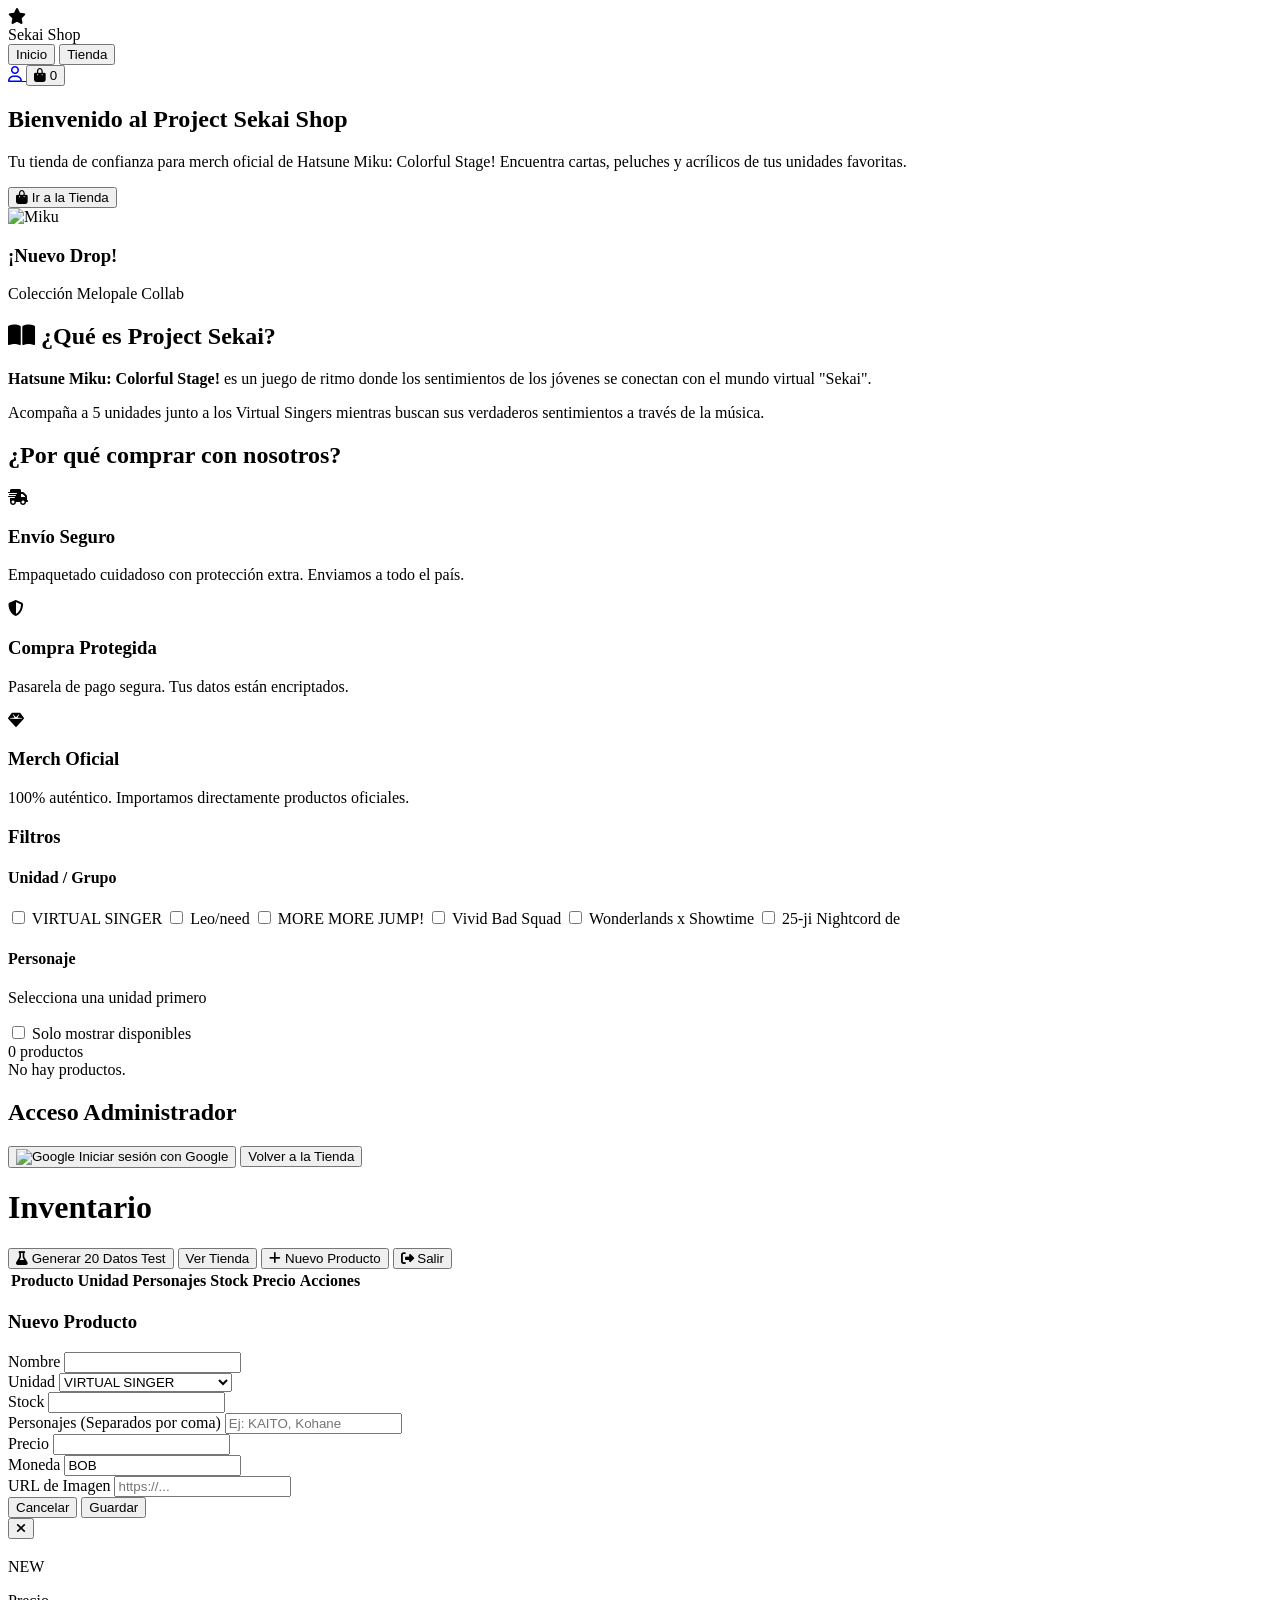
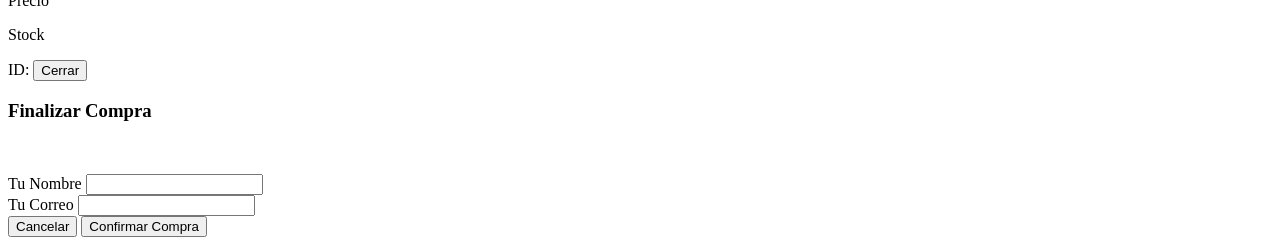
==== commit d283ef76: "feat: rutas hash, detalle de producto en admin y README - Index se mantiene en '/' con tienda en '#s" ====
--- a/index.html
+++ b/index.html
@@ -30,7 +30,8 @@
                         class="text-gray-500 hover:text-pastel-dark font-medium transition">Tienda</button>
                 </div>
                 <div class="flex items-center space-x-4">
-                    <a href="admin.html" class="text-gray-600 hover:text-pastel-dark" title="Acceso Administrador">
+                    <a href="#admin" id="nav-admin" class="text-gray-600 hover:text-pastel-dark"
+                        title="Acceso Administrador">
                         <i class="fa-regular fa-user"></i>
                     </a>
                     <button class="text-gray-600 hover:text-pastel-dark relative">
@@ -163,6 +164,171 @@
         </div>
     </main>
 
+    <!-- VISTA: LOGIN ADMIN -->
+    <div id="view-login" class="hidden min-h-[80vh] flex items-center justify-center">
+        <div class="bg-white p-8 rounded-2xl shadow-xl w-full max-w-md border border-pastel-pink text-center">
+            <h2 class="text-2xl font-bold text-gray-800 mb-6">Acceso Administrador</h2>
+
+            <button id="google-login"
+                class="w-full flex items-center justify-center gap-3 bg-white border border-gray-300 text-gray-700 font-medium py-3 rounded-lg hover:bg-gray-50 transition shadow-sm">
+                <img src="https://www.gstatic.com/firebasejs/ui/2.0.0/images/auth/google.svg" alt="Google"
+                    class="w-5 h-5">
+                Iniciar sesión con Google
+            </button>
+
+            <button type="button" data-view="home" class="text-sm text-gray-500 hover:text-pastel-dark mt-4">
+                Volver a la Tienda
+            </button>
+        </div>
+    </div>
+
+    <!-- VISTA: DASHBOARD ADMIN -->
+    <main id="view-dashboard" class="hidden max-w-7xl mx-auto px-4 py-8 animate-fadeIn">
+        <div class="flex flex-col md:flex-row justify-between items-start md:items-center mb-6 gap-4">
+            <h1 class="text-2xl font-bold text-gray-800">Inventario</h1>
+            <div class="flex flex-wrap gap-2">
+                <button id="btn-seed"
+                    class="bg-purple-500 text-white px-4 py-2 rounded-lg hover:bg-purple-600 shadow-md flex items-center gap-2 text-sm">
+                    <i class="fa-solid fa-flask"></i> Generar 20 Datos Test
+                </button>
+                <button type="button" data-view="home"
+                    class="px-4 py-2 text-gray-600 hover:text-pastel-dark text-sm border border-gray-300 rounded-lg">Ver
+                    Tienda</button>
+                <button id="btn-new-product"
+                    class="bg-pastel-dark text-white px-4 py-2 rounded-lg hover:bg-opacity-90 shadow-md flex items-center gap-2 text-sm">
+                    <i class="fa-solid fa-plus"></i> Nuevo Producto
+                </button>
+                <button id="btn-logout" class="hidden text-sm font-bold text-red-500 hover:text-red-700 transition px-4 py-2">
+                    <i class="fa-solid fa-right-from-bracket mr-1"></i> Salir
+                </button>
+            </div>
+        </div>
+        <div class="bg-white rounded-xl shadow-md overflow-hidden border border-pastel-pink">
+            <div class="overflow-x-auto">
+                <table class="min-w-full divide-y divide-gray-200">
+                    <thead class="bg-pastel-light">
+                        <tr>
+                            <th class="px-6 py-3 text-left text-xs font-medium text-gray-500 uppercase">Producto</th>
+                            <th class="px-6 py-3 text-left text-xs font-medium text-gray-500 uppercase">Unidad</th>
+                            <th class="px-6 py-3 text-left text-xs font-medium text-gray-500 uppercase">Personajes</th>
+                            <th class="px-6 py-3 text-left text-xs font-medium text-gray-500 uppercase">Stock</th>
+                            <th class="px-6 py-3 text-left text-xs font-medium text-gray-500 uppercase">Precio</th>
+                            <th class="px-6 py-3 text-left text-xs font-medium text-gray-500 uppercase">Acciones</th>
+                        </tr>
+                    </thead>
+                    <tbody id="admin-table-body" class="bg-white divide-y divide-gray-200"></tbody>
+                </table>
+            </div>
+        </div>
+    </main>
+
+    <!-- MODAL CRUD ADMIN -->
+    <div id="crud-modal"
+        class="hidden fixed inset-0 bg-black bg-opacity-50 flex items-center justify-center z-[100] overflow-y-auto">
+        <div class="bg-white rounded-2xl p-6 w-full max-w-lg shadow-2xl my-8">
+            <h3 id="modal-title" class="text-xl font-bold mb-4 text-gray-800">Nuevo Producto</h3>
+            <form id="product-form">
+                <input type="hidden" id="product-id">
+                <div class="grid grid-cols-1 md:grid-cols-2 gap-4 mb-3">
+                    <div class="md:col-span-2">
+                        <label class="block text-sm font-medium text-gray-700">Nombre</label>
+                        <input type="text" id="p-name"
+                            class="w-full px-3 py-2 border rounded-lg focus:border-pastel-dark focus:outline-none"
+                            required>
+                    </div>
+                    <div>
+                        <label class="block text-sm font-medium text-gray-700">Unidad</label>
+                        <select id="p-unit"
+                            class="w-full px-3 py-2 border rounded-lg focus:border-pastel-dark focus:outline-none">
+                            <option value="VIRTUAL SINGER">VIRTUAL SINGER</option>
+                            <option value="Leo/need">Leo/need</option>
+                            <option value="MORE MORE JUMP!">MORE MORE JUMP!</option>
+                            <option value="Vivid Bad Squad">Vivid Bad Squad</option>
+                            <option value="Wonderlands x Showtime">Wonderlands x Showtime</option>
+                            <option value="25-ji Nightcord de">25-ji Nightcord de</option>
+                        </select>
+                    </div>
+                    <div>
+                        <label class="block text-sm font-medium text-gray-700">Stock</label>
+                        <input type="number" id="p-stock"
+                            class="w-full px-3 py-2 border rounded-lg focus:border-pastel-dark focus:outline-none"
+                            required min="0">
+                    </div>
+                    <div class="md:col-span-2">
+                        <label class="block text-sm font-medium text-gray-700">Personajes (Separados por coma)</label>
+                        <input type="text" id="p-characters" placeholder="Ej: KAITO, Kohane"
+                            class="w-full px-3 py-2 border rounded-lg focus:border-pastel-dark focus:outline-none">
+                    </div>
+                    <div>
+                        <label class="block text-sm font-medium text-gray-700">Precio</label>
+                        <input type="number" step="0.01" id="p-price"
+                            class="w-full px-3 py-2 border rounded-lg focus:border-pastel-dark focus:outline-none"
+                            required>
+                    </div>
+                    <div>
+                        <label class="block text-sm font-medium text-gray-700">Moneda</label>
+                        <input type="text" id="p-currency" value="BOB"
+                            class="w-full px-3 py-2 border rounded-lg focus:border-pastel-dark focus:outline-none">
+                    </div>
+                    <div class="md:col-span-2">
+                        <label class="block text-sm font-medium text-gray-700">URL de Imagen</label>
+                        <input type="url" id="p-image"
+                            class="w-full px-3 py-2 border rounded-lg focus:border-pastel-dark focus:outline-none"
+                            placeholder="https://..." required>
+                    </div>
+                </div>
+                <div class="flex justify-end gap-2 mt-6">
+                    <button type="button" id="modal-cancel"
+                        class="px-4 py-2 text-gray-500 hover:text-gray-700">Cancelar</button>
+                    <button type="submit"
+                        class="px-4 py-2 bg-pastel-dark text-white rounded-lg hover:bg-opacity-90">Guardar</button>
+                </div>
+            </form>
+        </div>
+    </div>
+
+    <!-- MODAL DETALLE PRODUCTO (Admin) -->
+    <div id="detail-modal" class="hidden fixed inset-0 bg-black bg-opacity-50 flex items-center justify-center z-[100] p-4">
+        <div class="bg-white rounded-2xl w-full max-w-md shadow-2xl overflow-hidden relative">
+            <button type="button" id="detail-close"
+                class="absolute top-3 right-3 bg-white bg-opacity-90 hover:bg-white text-gray-500 hover:text-gray-800 w-9 h-9 rounded-full flex items-center justify-center shadow z-10">
+                <i class="fa-solid fa-xmark"></i>
+            </button>
+
+            <img id="detail-image" src="" alt="" class="w-full h-56 object-cover bg-pastel-light">
+
+            <div class="p-6">
+                <div class="flex items-start justify-between gap-3 mb-3">
+                    <div>
+                        <p id="detail-unit" class="text-xs font-bold text-pastel-dark uppercase tracking-wide"></p>
+                        <h3 id="detail-name" class="text-lg font-bold text-gray-800 leading-tight"></h3>
+                    </div>
+                    <span id="detail-new"
+                        class="hidden bg-sekai-green text-white text-[10px] font-bold px-2 py-1 rounded">NEW</span>
+                </div>
+
+                <div id="detail-characters" class="flex flex-wrap gap-1 mb-4"></div>
+
+                <div class="grid grid-cols-2 gap-3">
+                    <div class="bg-pastel-light rounded-xl p-3">
+                        <p class="text-[11px] uppercase font-bold text-gray-400">Precio</p>
+                        <p id="detail-price" class="text-lg font-bold text-gray-800"></p>
+                    </div>
+                    <div class="bg-pastel-light rounded-xl p-3">
+                        <p class="text-[11px] uppercase font-bold text-gray-400">Stock</p>
+                        <p id="detail-stock" class="text-lg font-bold"></p>
+                    </div>
+                </div>
+
+                <div class="mt-4 flex items-center justify-between border-t pt-4">
+                    <span class="text-xs text-gray-400">ID: <span id="detail-id"></span></span>
+                    <button type="button" id="detail-cancel"
+                        class="px-4 py-2 bg-pastel-dark text-white rounded-lg hover:bg-opacity-90 text-sm font-bold">Cerrar</button>
+                </div>
+            </div>
+        </div>
+    </div>
+
     <!-- MODAL DE COMPRA (Cliente) -->
     <div id="buy-modal" class="hidden fixed inset-0 bg-black bg-opacity-50 flex items-center justify-center z-[100]">
         <div class="bg-white rounded-2xl p-6 w-full max-w-sm shadow-2xl">
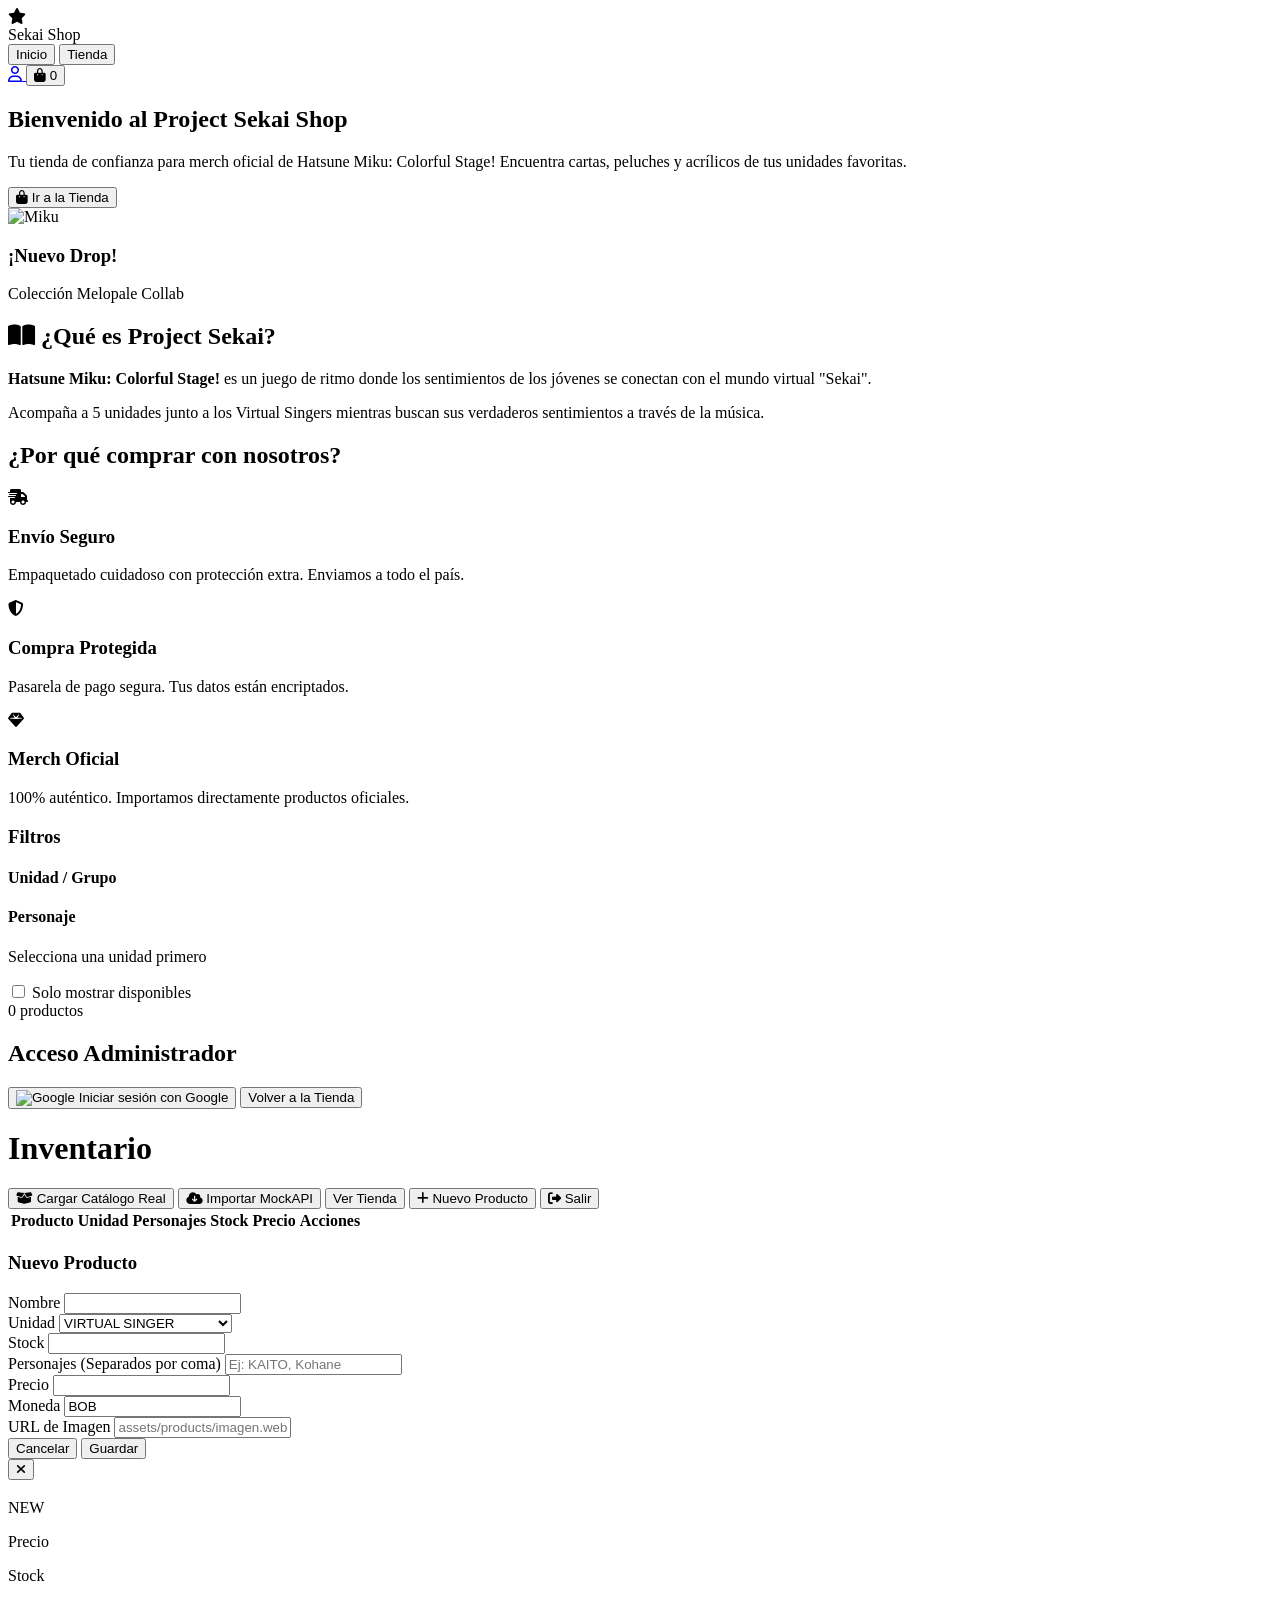
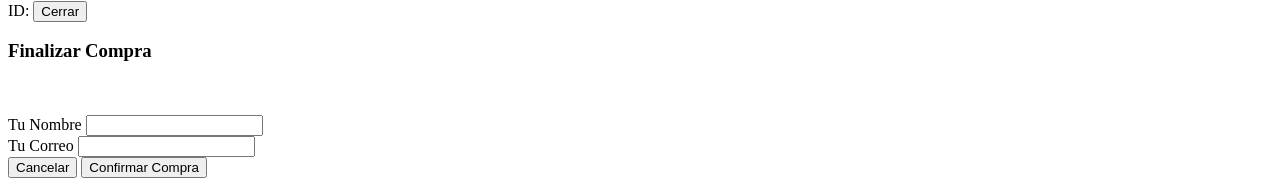
==== commit c6dce798: "feat: migrar a Firestore y agregar catalogo real de Project Sekai" ====
--- a/index.html
+++ b/index.html
@@ -9,6 +9,8 @@
     <script src="js/tailwind-config.js"></script>
     <link rel="stylesheet" href="https://cdnjs.cloudflare.com/ajax/libs/font-awesome/6.4.0/css/all.min.css">
     <link href="https://fonts.googleapis.com/css2?family=Quicksand:wght@400;500;700&display=swap" rel="stylesheet">
+    <script src="https://www.gstatic.com/firebasejs/9.23.0/firebase-app-compat.js"></script>
+    <script src="https://www.gstatic.com/firebasejs/9.23.0/firebase-firestore-compat.js"></script>
     <link rel="stylesheet" href="css/styles.css">
 </head>
 
@@ -189,7 +191,11 @@
             <div class="flex flex-wrap gap-2">
                 <button id="btn-seed"
                     class="bg-purple-500 text-white px-4 py-2 rounded-lg hover:bg-purple-600 shadow-md flex items-center gap-2 text-sm">
-                    <i class="fa-solid fa-flask"></i> Generar 20 Datos Test
+                    <i class="fa-solid fa-box-open"></i> Cargar Catálogo Real
+                </button>
+                <button id="btn-import"
+                    class="bg-white text-gray-600 border border-gray-300 px-4 py-2 rounded-lg hover:text-pastel-dark hover:border-pastel-dark shadow-sm flex items-center gap-2 text-sm">
+                    <i class="fa-solid fa-cloud-arrow-down"></i> Importar MockAPI
                 </button>
                 <button type="button" data-view="home"
                     class="px-4 py-2 text-gray-600 hover:text-pastel-dark text-sm border border-gray-300 rounded-lg">Ver
@@ -246,6 +252,7 @@
                             <option value="Vivid Bad Squad">Vivid Bad Squad</option>
                             <option value="Wonderlands x Showtime">Wonderlands x Showtime</option>
                             <option value="25-ji Nightcord de">25-ji Nightcord de</option>
+                            <option value="Todos">Todos</option>
                         </select>
                     </div>
                     <div>
@@ -272,9 +279,9 @@
                     </div>
                     <div class="md:col-span-2">
                         <label class="block text-sm font-medium text-gray-700">URL de Imagen</label>
-                        <input type="url" id="p-image"
+                        <input type="text" id="p-image"
                             class="w-full px-3 py-2 border rounded-lg focus:border-pastel-dark focus:outline-none"
-                            placeholder="https://..." required>
+                            placeholder="assets/products/imagen.webp o https://..." required>
                     </div>
                 </div>
                 <div class="flex justify-end gap-2 mt-6">
@@ -367,6 +374,8 @@
     </div>
 
     <script src="js/lib/config.js"></script>
+    <script src="js/lib/catalog.js"></script>
+    <script src="js/lib/firebase.js"></script>
     <script src="js/lib/api.js"></script>
     <script src="js/lib/store.js"></script>
     <script src="js/pages/shop.js"></script>
